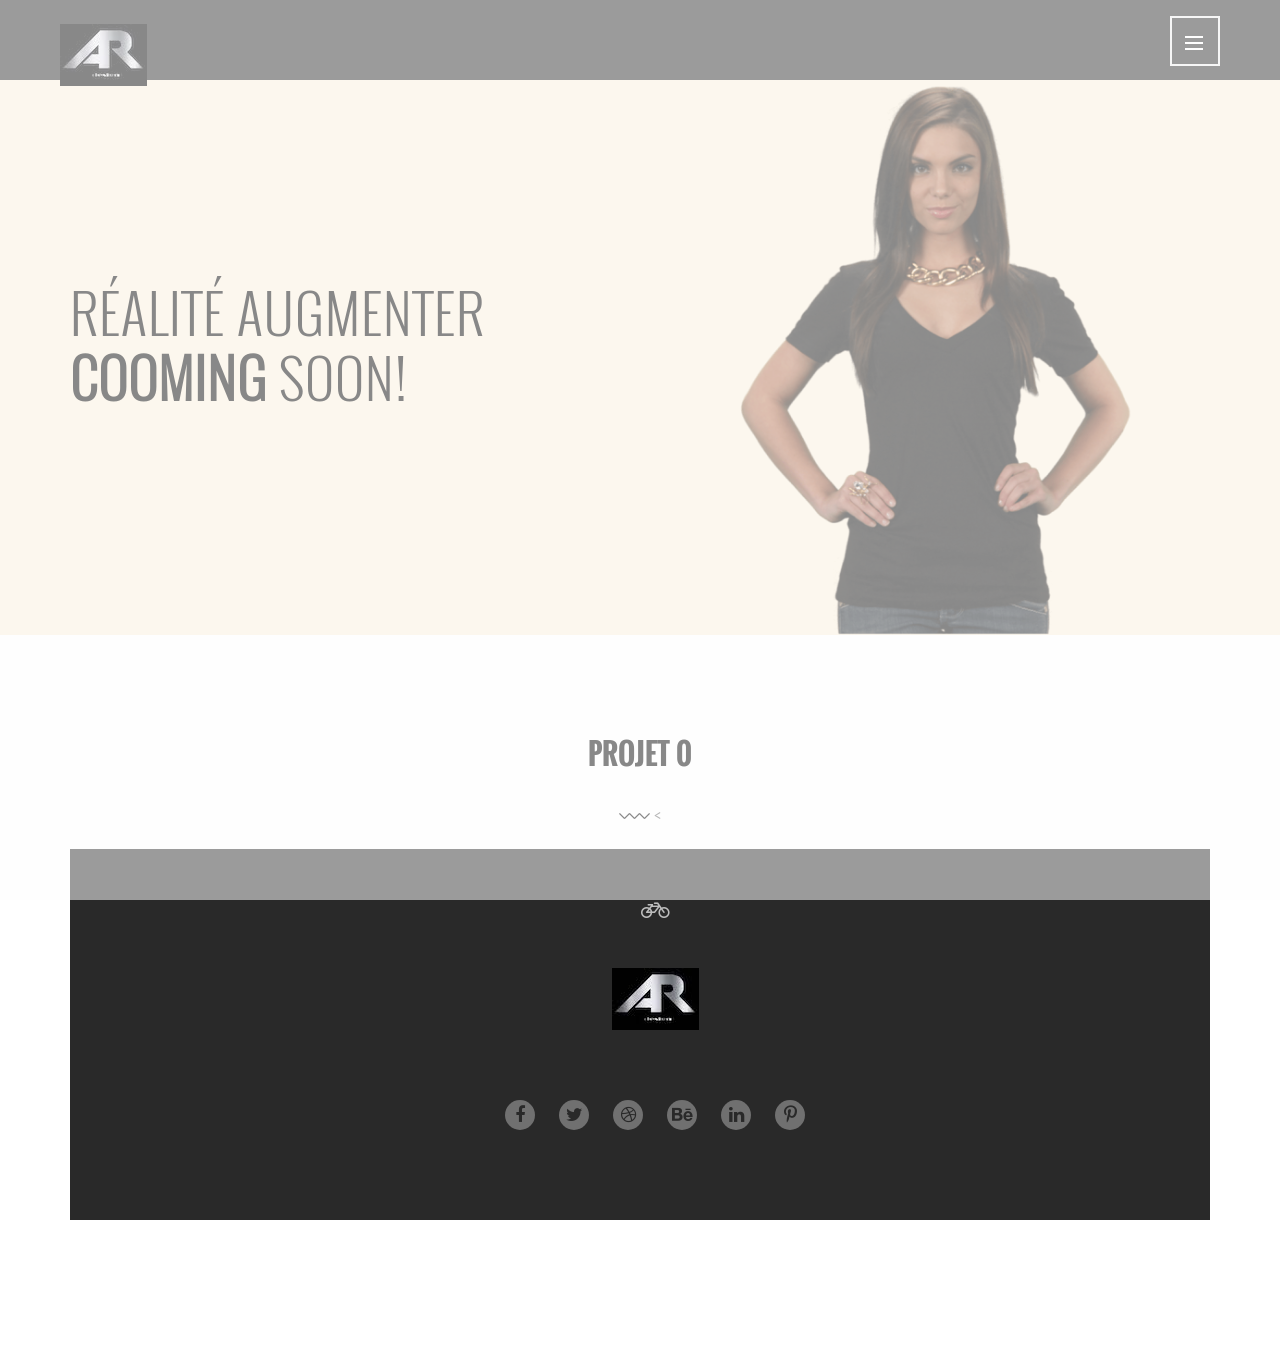
==== src/index 2.html @ 764772cf "ajout ar-js.js" ====
<!doctype html>
<!--[if lt IE 7]>      <html class="no-js lt-ie9 lt-ie8 lt-ie7" lang=""> <![endif]-->
<!--[if IE 7]>         <html class="no-js lt-ie9 lt-ie8" lang=""> <![endif]-->
<!--[if IE 8]>         <html class="no-js lt-ie9" lang=""> <![endif]-->
<!--[if gt IE 8]><!--> <html class="no-js" lang=""> <!--<![endif]-->
    <head>
        <meta charset="utf-8">
        <meta http-equiv="X-UA-Compatible" content="IE=edge,chrome=1">
        <title></title>
        <meta name="description" content="">
        <meta name="viewport" content="width=device-width, initial-scale=1">
        <link rel="apple-touch-icon" href="apple-touch-icon.png">

        <link rel="stylesheet" href="assets/css/bootstrap.min.css">
        <!--        <link rel="stylesheet" href="assets/css/bootstrap-theme.min.css">-->


        <!--For Plugins external css-->
        <link rel="stylesheet" href="assets/css/plugins.css" />
		<link rel="stylesheet" href="assets/css/magnific-popup.css">

        <!--Theme custom css -->
        <link rel="stylesheet" href="assets/css/style.css">

        <!--Theme Responsive css-->
        <link rel="stylesheet" href="assets/css/responsive.css" />

        <script src="assets/js/vendor/modernizr-2.8.3-respond-1.4.2.min.js"></script>
    </head>
    <body>
        <!--[if lt IE 8]>
            <p class="browserupgrade">You are using an <strong>outdated</strong> browser. Please <a href="http://browsehappy.com/">upgrade your browser</a> to improve your experience.</p>
        <![endif]-->
		<div class='preloader'><div class='loaded'>&nbsp;</div></div>
		 <nav id="main-nav">
            <ul>
                <li><a href="#home"><span>Home</span></a></li>
                <li><a href="#about"><span>About</span></a></li>
				 <li><a href="#portfolio"><span>Portfolio</span></a></li>
                <li><a href="#features"><span>Features</span></a></li>
                <li><a href="#team"><span>Our Team</span></a></li>
                <li><a href="#skills"><span>Our Skills</span></a></li>
                <li><a href="#testimonial"><span>Testimonial</span></a></li>
                <li><a href="#news"><span>Our News</span></a></li>
                <li><a href="#contact"><span>Contact Us</span></a></li>


            </ul>
            <a href="#0" class="cd-close-menu">Close<span></span></a>
        </nav>

        <!--Home page style-->
        <header id="home" class="home home-main-content">

			<div class="container">
				<div class="row">

					<div class="div-menu">
						<header class="cd-header">
							<div id="cd-logo">
								<a href="index.html"><img src="assets/images/logo.png" alt="Logo"></a>
							</div>
							<a class="cd-menu-trigger" href="#main-nav"><span></span></a>
						</header>
					</div>

					<div class="home-wrapper">
						<div class="col-sm-6 col-xs-12">
							<div class="home-content">
								<h1>Réalité Augmenter <strong>cooming</strong> soon!</h1>

                <script type="text/javascript">

  ...
</script>
								</div>
							</div>
						</div>

						<div class="col-sm-6 col-xs-12">
							<div class="home-photo">
								<img src="assets/images/new.png" alt="Women" />
							</div>
						</div>

					</div>
				</div>
			</div>

        </header>

        <!-- Sections -->
        <section id="about" class="about sections">
            <div class="container">
                <!-- Example row of columns -->
				<div class="heading-content text-center">
					<h3>Projet 0</h3>
					<img src="assets/images/separator.png" alt="Separator" />
				<

        <!--Footer-->
        <footer id="footer" class="footer">
            <div class="container">
            	<div class="row">
            		<div class="wrapper">
            			<div class="col-sm-6 col-sm-offset-3 col-xs-12">
            				<div class="footer-item text-center">
								<i class="fa fa-bicycle"></i>
								<div class="logo">
									<img src="assets/images/logo.png" alt="Logo" />
								</div>

								<div class="social">
									<a href="#"><i class="fa fa-facebook"></i></a>
									<a href="#"><i class="fa fa-twitter"></i></a>
									<a href="#"><i class="fa fa-dribbble"></i></a>
									<a href="#"><i class="fa fa-behance"></i></a>
									<a href="#"><i class="fa fa-linkedin"></i></a>
									<a href="#"><i class="fa fa-pinterest-p"></i></a>
								</div>

								<div class="copyright">

						       </div>
            		</div>
            	</div>
            </div>
        </footer>


        <script src="assets/js/vendor/jquery-1.11.2.min.js"></script>
        <script src="assets/js/vendor/bootstrap.min.js"></script>

        <script src="assets/js/plugins.js"></script>
        <script src="assets/js/jquery.mixitup.min.js"></script>
		<script src="assets/js/jquery.easypiechart.min.js"></script>
		<script src="assets/js/jquery.magnific-popup.js"></script>
        <script src="assets/js/modernizr.js"></script>

        <script src="assets/js/main.js"></script>
    </body>
</html>
---- src/assets/css/plugins.css ----
/*
Author: XpeedStudio
Author URI: http://themeforest.net/user/XpeedStudio/portfolio
*/


//Animate CSS

@charset "UTF-8";.animated{-webkit-animation-duration:1s;animation-duration:1s;-webkit-animation-fill-mode:both;animation-fill-mode:both}.animated.hinge{-webkit-animation-duration:2s;animation-duration:2s}@-webkit-keyframes bounce{0%,20%,50%,80%,100%{-webkit-transform:translateY(0);transform:translateY(0)}40%{-webkit-transform:translateY(-30px);transform:translateY(-30px)}60%{-webkit-transform:translateY(-15px);transform:translateY(-15px)}}@keyframes bounce{0%,20%,50%,80%,100%{-webkit-transform:translateY(0);-ms-transform:translateY(0);transform:translateY(0)}40%{-webkit-transform:translateY(-30px);-ms-transform:translateY(-30px);transform:translateY(-30px)}60%{-webkit-transform:translateY(-15px);-ms-transform:translateY(-15px);transform:translateY(-15px)}}.bounce{-webkit-animation-name:bounce;animation-name:bounce}@-webkit-keyframes flash{0%,50%,100%{opacity:1}25%,75%{opacity:0}}@keyframes flash{0%,50%,100%{opacity:1}25%,75%{opacity:0}}.flash{-webkit-animation-name:flash;animation-name:flash}@-webkit-keyframes pulse{0%{-webkit-transform:scale(1);transform:scale(1)}50%{-webkit-transform:scale(1.1);transform:scale(1.1)}100%{-webkit-transform:scale(1);transform:scale(1)}}@keyframes pulse{0%{-webkit-transform:scale(1);-ms-transform:scale(1);transform:scale(1)}50%{-webkit-transform:scale(1.1);-ms-transform:scale(1.1);transform:scale(1.1)}100%{-webkit-transform:scale(1);-ms-transform:scale(1);transform:scale(1)}}.pulse{-webkit-animation-name:pulse;animation-name:pulse}@-webkit-keyframes shake{0%,100%{-webkit-transform:translateX(0);transform:translateX(0)}10%,30%,50%,70%,90%{-webkit-transform:translateX(-10px);transform:translateX(-10px)}20%,40%,60%,80%{-webkit-transform:translateX(10px);transform:translateX(10px)}}@keyframes shake{0%,100%{-webkit-transform:translateX(0);-ms-transform:translateX(0);transform:translateX(0)}10%,30%,50%,70%,90%{-webkit-transform:translateX(-10px);-ms-transform:translateX(-10px);transform:translateX(-10px)}20%,40%,60%,80%{-webkit-transform:translateX(10px);-ms-transform:translateX(10px);transform:translateX(10px)}}.shake{-webkit-animation-name:shake;animation-name:shake}@-webkit-keyframes swing{20%{-webkit-transform:rotate(15deg);transform:rotate(15deg)}40%{-webkit-transform:rotate(-10deg);transform:rotate(-10deg)}60%{-webkit-transform:rotate(5deg);transform:rotate(5deg)}80%{-webkit-transform:rotate(-5deg);transform:rotate(-5deg)}100%{-webkit-transform:rotate(0);transform:rotate(0)}}@keyframes swing{20%{-webkit-transform:rotate(15deg);-ms-transform:rotate(15deg);transform:rotate(15deg)}40%{-webkit-transform:rotate(-10deg);-ms-transform:rotate(-10deg);transform:rotate(-10deg)}60%{-webkit-transform:rotate(5deg);-ms-transform:rotate(5deg);transform:rotate(5deg)}80%{-webkit-transform:rotate(-5deg);-ms-transform:rotate(-5deg);transform:rotate(-5deg)}100%{-webkit-transform:rotate(0);-ms-transform:rotate(0);transform:rotate(0)}}.swing{-webkit-transform-origin:top center;-ms-transform-origin:top center;transform-origin:top center;-webkit-animation-name:swing;animation-name:swing}@-webkit-keyframes tada{0%{-webkit-transform:scale(1);transform:scale(1)}10%,20%{-webkit-transform:scale(.9)rotate(-3deg);transform:scale(.9)rotate(-3deg)}30%,50%,70%,90%{-webkit-transform:scale(1.1)rotate(3deg);transform:scale(1.1)rotate(3deg)}40%,60%,80%{-webkit-transform:scale(1.1)rotate(-3deg);transform:scale(1.1)rotate(-3deg)}100%{-webkit-transform:scale(1)rotate(0);transform:scale(1)rotate(0)}}@keyframes tada{0%{-webkit-transform:scale(1);-ms-transform:scale(1);transform:scale(1)}10%,20%{-webkit-transform:scale(.9)rotate(-3deg);-ms-transform:scale(.9)rotate(-3deg);transform:scale(.9)rotate(-3deg)}30%,50%,70%,90%{-webkit-transform:scale(1.1)rotate(3deg);-ms-transform:scale(1.1)rotate(3deg);transform:scale(1.1)rotate(3deg)}40%,60%,80%{-webkit-transform:scale(1.1)rotate(-3deg);-ms-transform:scale(1.1)rotate(-3deg);transform:scale(1.1)rotate(-3deg)}100%{-webkit-transform:scale(1)rotate(0);-ms-transform:scale(1)rotate(0);transform:scale(1)rotate(0)}}.tada{-webkit-animation-name:tada;animation-name:tada}@-webkit-keyframes wobble{0%{-webkit-transform:translateX(0%);transform:translateX(0%)}15%{-webkit-transform:translateX(-25%)rotate(-5deg);transform:translateX(-25%)rotate(-5deg)}30%{-webkit-transform:translateX(20%)rotate(3deg);transform:translateX(20%)rotate(3deg)}45%{-webkit-transform:translateX(-15%)rotate(-3deg);transform:translateX(-15%)rotate(-3deg)}60%{-webkit-transform:translateX(10%)rotate(2deg);transform:translateX(10%)rotate(2deg)}75%{-webkit-transform:translateX(-5%)rotate(-1deg);transform:translateX(-5%)rotate(-1deg)}100%{-webkit-transform:translateX(0%);transform:translateX(0%)}}@keyframes wobble{0%{-webkit-transform:translateX(0%);-ms-transform:translateX(0%);transform:translateX(0%)}15%{-webkit-transform:translateX(-25%)rotate(-5deg);-ms-transform:translateX(-25%)rotate(-5deg);transform:translateX(-25%)rotate(-5deg)}30%{-webkit-transform:translateX(20%)rotate(3deg);-ms-transform:translateX(20%)rotate(3deg);transform:translateX(20%)rotate(3deg)}45%{-webkit-transform:translateX(-15%)rotate(-3deg);-ms-transform:translateX(-15%)rotate(-3deg);transform:translateX(-15%)rotate(-3deg)}60%{-webkit-transform:translateX(10%)rotate(2deg);-ms-transform:translateX(10%)rotate(2deg);transform:translateX(10%)rotate(2deg)}75%{-webkit-transform:translateX(-5%)rotate(-1deg);-ms-transform:translateX(-5%)rotate(-1deg);transform:translateX(-5%)rotate(-1deg)}100%{-webkit-transform:translateX(0%);-ms-transform:translateX(0%);transform:translateX(0%)}}.wobble{-webkit-animation-name:wobble;animation-name:wobble}@-webkit-keyframes bounceIn{0%{opacity:0;-webkit-transform:scale(.3);transform:scale(.3)}50%{opacity:1;-webkit-transform:scale(1.05);transform:scale(1.05)}70%{-webkit-transform:scale(.9);transform:scale(.9)}100%{-webkit-transform:scale(1);transform:scale(1)}}@keyframes bounceIn{0%{opacity:0;-webkit-transform:scale(.3);-ms-transform:scale(.3);transform:scale(.3)}50%{opacity:1;-webkit-transform:scale(1.05);-ms-transform:scale(1.05);transform:scale(1.05)}70%{-webkit-transform:scale(.9);-ms-transform:scale(.9);transform:scale(.9)}100%{-webkit-transform:scale(1);-ms-transform:scale(1);transform:scale(1)}}.bounceIn{-webkit-animation-name:bounceIn;animation-name:bounceIn}@-webkit-keyframes bounceInDown{0%{opacity:0;-webkit-transform:translateY(-2000px);transform:translateY(-2000px)}60%{opacity:1;-webkit-transform:translateY(30px);transform:translateY(30px)}80%{-webkit-transform:translateY(-10px);transform:translateY(-10px)}100%{-webkit-transform:translateY(0);transform:translateY(0)}}@keyframes bounceInDown{0%{opacity:0;-webkit-transform:translateY(-2000px);-ms-transform:translateY(-2000px);transform:translateY(-2000px)}60%{opacity:1;-webkit-transform:translateY(30px);-ms-transform:translateY(30px);transform:translateY(30px)}80%{-webkit-transform:translateY(-10px);-ms-transform:translateY(-10px);transform:translateY(-10px)}100%{-webkit-transform:translateY(0);-ms-transform:translateY(0);transform:translateY(0)}}.bounceInDown{-webkit-animation-name:bounceInDown;animation-name:bounceInDown}@-webkit-keyframes bounceInLeft{0%{opacity:0;-webkit-transform:translateX(-2000px);transform:translateX(-2000px)}60%{opacity:1;-webkit-transform:translateX(30px);transform:translateX(30px)}80%{-webkit-transform:translateX(-10px);transform:translateX(-10px)}100%{-webkit-transform:translateX(0);transform:translateX(0)}}@keyframes bounceInLeft{0%{opacity:0;-webkit-transform:translateX(-2000px);-ms-transform:translateX(-2000px);transform:translateX(-2000px)}60%{opacity:1;-webkit-transform:translateX(30px);-ms-transform:translateX(30px);transform:translateX(30px)}80%{-webkit-transform:translateX(-10px);-ms-transform:translateX(-10px);transform:translateX(-10px)}100%{-webkit-transform:translateX(0);-ms-transform:translateX(0);transform:translateX(0)}}.bounceInLeft{-webkit-animation-name:bounceInLeft;animation-name:bounceInLeft}@-webkit-keyframes bounceInRight{0%{opacity:0;-webkit-transform:translateX(2000px);transform:translateX(2000px)}60%{opacity:1;-webkit-transform:translateX(-30px);transform:translateX(-30px)}80%{-webkit-transform:translateX(10px);transform:translateX(10px)}100%{-webkit-transform:translateX(0);transform:translateX(0)}}@keyframes bounceInRight{0%{opacity:0;-webkit-transform:translateX(2000px);-ms-transform:translateX(2000px);transform:translateX(2000px)}60%{opacity:1;-webkit-transform:translateX(-30px);-ms-transform:translateX(-30px);transform:translateX(-30px)}80%{-webkit-transform:translateX(10px);-ms-transform:translateX(10px);transform:translateX(10px)}100%{-webkit-transform:translateX(0);-ms-transform:translateX(0);transform:translateX(0)}}.bounceInRight{-webkit-animation-name:bounceInRight;animation-name:bounceInRight}@-webkit-keyframes bounceInUp{0%{opacity:0;-webkit-transform:translateY(2000px);transform:translateY(2000px)}60%{opacity:1;-webkit-transform:translateY(-30px);transform:translateY(-30px)}80%{-webkit-transform:translateY(10px);transform:translateY(10px)}100%{-webkit-transform:translateY(0);transform:translateY(0)}}@keyframes bounceInUp{0%{opacity:0;-webkit-transform:translateY(2000px);-ms-transform:translateY(2000px);transform:translateY(2000px)}60%{opacity:1;-webkit-transform:translateY(-30px);-ms-transform:translateY(-30px);transform:translateY(-30px)}80%{-webkit-transform:translateY(10px);-ms-transform:translateY(10px);transform:translateY(10px)}100%{-webkit-transform:translateY(0);-ms-transform:translateY(0);transform:translateY(0)}}.bounceInUp{-webkit-animation-name:bounceInUp;animation-name:bounceInUp}@-webkit-keyframes bounceOut{0%{-webkit-transform:scale(1);transform:scale(1)}25%{-webkit-transform:scale(.95);transform:scale(.95)}50%{opacity:1;-webkit-transform:scale(1.1);transform:scale(1.1)}100%{opacity:0;-webkit-transform:scale(.3);transform:scale(.3)}}@keyframes bounceOut{0%{-webkit-transform:scale(1);-ms-transform:scale(1);transform:scale(1)}25%{-webkit-transform:scale(.95);-ms-transform:scale(.95);transform:scale(.95)}50%{opacity:1;-webkit-transform:scale(1.1);-ms-transform:scale(1.1);transform:scale(1.1)}100%{opacity:0;-webkit-transform:scale(.3);-ms-transform:scale(.3);transform:scale(.3)}}.bounceOut{-webkit-animation-name:bounceOut;animation-name:bounceOut}@-webkit-keyframes bounceOutDown{0%{-webkit-transform:translateY(0);transform:translateY(0)}20%{opacity:1;-webkit-transform:translateY(-20px);transform:translateY(-20px)}100%{opacity:0;-webkit-transform:translateY(2000px);transform:translateY(2000px)}}@keyframes bounceOutDown{0%{-webkit-transform:translateY(0);-ms-transform:translateY(0);transform:translateY(0)}20%{opacity:1;-webkit-transform:translateY(-20px);-ms-transform:translateY(-20px);transform:translateY(-20px)}100%{opacity:0;-webkit-transform:translateY(2000px);-ms-transform:translateY(2000px);transform:translateY(2000px)}}.bounceOutDown{-webkit-animation-name:bounceOutDown;animation-name:bounceOutDown}@-webkit-keyframes bounceOutLeft{0%{-webkit-transform:translateX(0);transform:translateX(0)}20%{opacity:1;-webkit-transform:translateX(20px);transform:translateX(20px)}100%{opacity:0;-webkit-transform:translateX(-2000px);transform:translateX(-2000px)}}@keyframes bounceOutLeft{0%{-webkit-transform:translateX(0);-ms-transform:translateX(0);transform:translateX(0)}20%{opacity:1;-webkit-transform:translateX(20px);-ms-transform:translateX(20px);transform:translateX(20px)}100%{opacity:0;-webkit-transform:translateX(-2000px);-ms-transform:translateX(-2000px);transform:translateX(-2000px)}}.bounceOutLeft{-webkit-animation-name:bounceOutLeft;animation-name:bounceOutLeft}@-webkit-keyframes bounceOutRight{0%{-webkit-transform:translateX(0);transform:translateX(0)}20%{opacity:1;-webkit-transform:translateX(-20px);transform:translateX(-20px)}100%{opacity:0;-webkit-transform:translateX(2000px);transform:translateX(2000px)}}@keyframes bounceOutRight{0%{-webkit-transform:translateX(0);-ms-transform:translateX(0);transform:translateX(0)}20%{opacity:1;-webkit-transform:translateX(-20px);-ms-transform:translateX(-20px);transform:translateX(-20px)}100%{opacity:0;-webkit-transform:translateX(2000px);-ms-transform:translateX(2000px);transform:translateX(2000px)}}.bounceOutRight{-webkit-animation-name:bounceOutRight;animation-name:bounceOutRight}@-webkit-keyframes bounceOutUp{0%{-webkit-transform:translateY(0);transform:translateY(0)}20%{opacity:1;-webkit-transform:translateY(20px);transform:translateY(20px)}100%{opacity:0;-webkit-transform:translateY(-2000px);transform:translateY(-2000px)}}@keyframes bounceOutUp{0%{-webkit-transform:translateY(0);-ms-transform:translateY(0);transform:translateY(0)}20%{opacity:1;-webkit-transform:translateY(20px);-ms-transform:translateY(20px);transform:translateY(20px)}100%{opacity:0;-webkit-transform:translateY(-2000px);-ms-transform:translateY(-2000px);transform:translateY(-2000px)}}.bounceOutUp{-webkit-animation-name:bounceOutUp;animation-name:bounceOutUp}@-webkit-keyframes fadeIn{0%{opacity:0}100%{opacity:1}}@keyframes fadeIn{0%{opacity:0}100%{opacity:1}}.fadeIn{-webkit-animation-name:fadeIn;animation-name:fadeIn}@-webkit-keyframes fadeInDown{0%{opacity:0;-webkit-transform:translateY(-20px);transform:translateY(-20px)}100%{opacity:1;-webkit-transform:translateY(0);transform:translateY(0)}}@keyframes fadeInDown{0%{opacity:0;-webkit-transform:translateY(-20px);-ms-transform:translateY(-20px);transform:translateY(-20px)}100%{opacity:1;-webkit-transform:translateY(0);-ms-transform:translateY(0);transform:translateY(0)}}.fadeInDown{-webkit-animation-name:fadeInDown;animation-name:fadeInDown}@-webkit-keyframes fadeInDownBig{0%{opacity:0;-webkit-transform:translateY(-2000px);transform:translateY(-2000px)}100%{opacity:1;-webkit-transform:translateY(0);transform:translateY(0)}}@keyframes fadeInDownBig{0%{opacity:0;-webkit-transform:translateY(-2000px);-ms-transform:translateY(-2000px);transform:translateY(-2000px)}100%{opacity:1;-webkit-transform:translateY(0);-ms-transform:translateY(0);transform:translateY(0)}}.fadeInDownBig{-webkit-animation-name:fadeInDownBig;animation-name:fadeInDownBig}@-webkit-keyframes fadeInLeft{0%{opacity:0;-webkit-transform:translateX(-20px);transform:translateX(-20px)}100%{opacity:1;-webkit-transform:translateX(0);transform:translateX(0)}}@keyframes fadeInLeft{0%{opacity:0;-webkit-transform:translateX(-20px);-ms-transform:translateX(-20px);transform:translateX(-20px)}100%{opacity:1;-webkit-transform:translateX(0);-ms-transform:translateX(0);transform:translateX(0)}}.fadeInLeft{-webkit-animation-name:fadeInLeft;animation-name:fadeInLeft}@-webkit-keyframes fadeInLeftBig{0%{opacity:0;-webkit-transform:translateX(-2000px);transform:translateX(-2000px)}100%{opacity:1;-webkit-transform:translateX(0);transform:translateX(0)}}@keyframes fadeInLeftBig{0%{opacity:0;-webkit-transform:translateX(-2000px);-ms-transform:translateX(-2000px);transform:translateX(-2000px)}100%{opacity:1;-webkit-transform:translateX(0);-ms-transform:translateX(0);transform:translateX(0)}}.fadeInLeftBig{-webkit-animation-name:fadeInLeftBig;animation-name:fadeInLeftBig}@-webkit-keyframes fadeInRight{0%{opacity:0;-webkit-transform:translateX(20px);transform:translateX(20px)}100%{opacity:1;-webkit-transform:translateX(0);transform:translateX(0)}}@keyframes fadeInRight{0%{opacity:0;-webkit-transform:translateX(20px);-ms-transform:translateX(20px);transform:translateX(20px)}100%{opacity:1;-webkit-transform:translateX(0);-ms-transform:translateX(0);transform:translateX(0)}}.fadeInRight{-webkit-animation-name:fadeInRight;animation-name:fadeInRight}@-webkit-keyframes fadeInRightBig{0%{opacity:0;-webkit-transform:translateX(2000px);transform:translateX(2000px)}100%{opacity:1;-webkit-transform:translateX(0);transform:translateX(0)}}@keyframes fadeInRightBig{0%{opacity:0;-webkit-transform:translateX(2000px);-ms-transform:translateX(2000px);transform:translateX(2000px)}100%{opacity:1;-webkit-transform:translateX(0);-ms-transform:translateX(0);transform:translateX(0)}}.fadeInRightBig{-webkit-animation-name:fadeInRightBig;animation-name:fadeInRightBig}@-webkit-keyframes fadeInUp{0%{opacity:0;-webkit-transform:translateY(20px);transform:translateY(20px)}100%{opacity:1;-webkit-transform:translateY(0);transform:translateY(0)}}@keyframes fadeInUp{0%{opacity:0;-webkit-transform:translateY(20px);-ms-transform:translateY(20px);transform:translateY(20px)}100%{opacity:1;-webkit-transform:translateY(0);-ms-transform:translateY(0);transform:translateY(0)}}.fadeInUp{-webkit-animation-name:fadeInUp;animation-name:fadeInUp}@-webkit-keyframes fadeInUpBig{0%{opacity:0;-webkit-transform:translateY(2000px);transform:translateY(2000px)}100%{opacity:1;-webkit-transform:translateY(0);transform:translateY(0)}}@keyframes fadeInUpBig{0%{opacity:0;-webkit-transform:translateY(2000px);-ms-transform:translateY(2000px);transform:translateY(2000px)}100%{opacity:1;-webkit-transform:translateY(0);-ms-transform:translateY(0);transform:translateY(0)}}.fadeInUpBig{-webkit-animation-name:fadeInUpBig;animation-name:fadeInUpBig}@-webkit-keyframes fadeOut{0%{opacity:1}100%{opacity:0}}@keyframes fadeOut{0%{opacity:1}100%{opacity:0}}.fadeOut{-webkit-animation-name:fadeOut;animation-name:fadeOut}@-webkit-keyframes fadeOutDown{0%{opacity:1;-webkit-transform:translateY(0);transform:translateY(0)}100%{opacity:0;-webkit-transform:translateY(20px);transform:translateY(20px)}}@keyframes fadeOutDown{0%{opacity:1;-webkit-transform:translateY(0);-ms-transform:translateY(0);transform:translateY(0)}100%{opacity:0;-webkit-transform:translateY(20px);-ms-transform:translateY(20px);transform:translateY(20px)}}.fadeOutDown{-webkit-animation-name:fadeOutDown;animation-name:fadeOutDown}@-webkit-keyframes fadeOutDownBig{0%{opacity:1;-webkit-transform:translateY(0);transform:translateY(0)}100%{opacity:0;-webkit-transform:translateY(2000px);transform:translateY(2000px)}}@keyframes fadeOutDownBig{0%{opacity:1;-webkit-transform:translateY(0);-ms-transform:translateY(0);transform:translateY(0)}100%{opacity:0;-webkit-transform:translateY(2000px);-ms-transform:translateY(2000px);transform:translateY(2000px)}}.fadeOutDownBig{-webkit-animation-name:fadeOutDownBig;animation-name:fadeOutDownBig}@-webkit-keyframes fadeOutLeft{0%{opacity:1;-webkit-transform:translateX(0);transform:translateX(0)}100%{opacity:0;-webkit-transform:translateX(-20px);transform:translateX(-20px)}}@keyframes fadeOutLeft{0%{opacity:1;-webkit-transform:translateX(0);-ms-transform:translateX(0);transform:translateX(0)}100%{opacity:0;-webkit-transform:translateX(-20px);-ms-transform:translateX(-20px);transform:translateX(-20px)}}.fadeOutLeft{-webkit-animation-name:fadeOutLeft;animation-name:fadeOutLeft}@-webkit-keyframes fadeOutLeftBig{0%{opacity:1;-webkit-transform:translateX(0);transform:translateX(0)}100%{opacity:0;-webkit-transform:translateX(-2000px);transform:translateX(-2000px)}}@keyframes fadeOutLeftBig{0%{opacity:1;-webkit-transform:translateX(0);-ms-transform:translateX(0);transform:translateX(0)}100%{opacity:0;-webkit-transform:translateX(-2000px);-ms-transform:translateX(-2000px);transform:translateX(-2000px)}}.fadeOutLeftBig{-webkit-animation-name:fadeOutLeftBig;animation-name:fadeOutLeftBig}@-webkit-keyframes fadeOutRight{0%{opacity:1;-webkit-transform:translateX(0);transform:translateX(0)}100%{opacity:0;-webkit-transform:translateX(20px);transform:translateX(20px)}}@keyframes fadeOutRight{0%{opacity:1;-webkit-transform:translateX(0);-ms-transform:translateX(0);transform:translateX(0)}100%{opacity:0;-webkit-transform:translateX(20px);-ms-transform:translateX(20px);transform:translateX(20px)}}.fadeOutRight{-webkit-animation-name:fadeOutRight;animation-name:fadeOutRight}@-webkit-keyframes fadeOutRightBig{0%{opacity:1;-webkit-transform:translateX(0);transform:translateX(0)}100%{opacity:0;-webkit-transform:translateX(2000px);transform:translateX(2000px)}}@keyframes fadeOutRightBig{0%{opacity:1;-webkit-transform:translateX(0);-ms-transform:translateX(0);transform:translateX(0)}100%{opacity:0;-webkit-transform:translateX(2000px);-ms-transform:translateX(2000px);transform:translateX(2000px)}}.fadeOutRightBig{-webkit-animation-name:fadeOutRightBig;animation-name:fadeOutRightBig}@-webkit-keyframes fadeOutUp{0%{opacity:1;-webkit-transform:translateY(0);transform:translateY(0)}100%{opacity:0;-webkit-transform:translateY(-20px);transform:translateY(-20px)}}@keyframes fadeOutUp{0%{opacity:1;-webkit-transform:translateY(0);-ms-transform:translateY(0);transform:translateY(0)}100%{opacity:0;-webkit-transform:translateY(-20px);-ms-transform:translateY(-20px);transform:translateY(-20px)}}.fadeOutUp{-webkit-animation-name:fadeOutUp;animation-name:fadeOutUp}@-webkit-keyframes fadeOutUpBig{0%{opacity:1;-webkit-transform:translateY(0);transform:translateY(0)}100%{opacity:0;-webkit-transform:translateY(-2000px);transform:translateY(-2000px)}}@keyframes fadeOutUpBig{0%{opacity:1;-webkit-transform:translateY(0);-ms-transform:translateY(0);transform:translateY(0)}100%{opacity:0;-webkit-transform:translateY(-2000px);-ms-transform:translateY(-2000px);transform:translateY(-2000px)}}.fadeOutUpBig{-webkit-animation-name:fadeOutUpBig;animation-name:fadeOutUpBig}@-webkit-keyframes flip{0%{-webkit-transform:perspective(400px)translateZ(0)rotateY(0)scale(1);transform:perspective(400px)translateZ(0)rotateY(0)scale(1)}0%,40%{-webkit-animation-timing-function:ease-out;animation-timing-function:ease-out}40%{-webkit-transform:perspective(400px)translateZ(150px)rotateY(170deg)scale(1);transform:perspective(400px)translateZ(150px)rotateY(170deg)scale(1)}50%{-webkit-transform:perspective(400px)translateZ(150px)rotateY(190deg)scale(1);transform:perspective(400px)translateZ(150px)rotateY(190deg)scale(1);-webkit-animation-timing-function:ease-in;animation-timing-function:ease-in}80%{-webkit-transform:perspective(400px)translateZ(0)rotateY(360deg)scale(.95);transform:perspective(400px)translateZ(0)rotateY(360deg)scale(.95)}80%,100%{-webkit-animation-timing-function:ease-in;animation-timing-function:ease-in}100%{-webkit-transform:perspective(400px)translateZ(0)rotateY(360deg)scale(1);transform:perspective(400px)translateZ(0)rotateY(360deg)scale(1)}}@keyframes flip{0%{-webkit-transform:perspective(400px)translateZ(0)rotateY(0)scale(1);-ms-transform:perspective(400px)translateZ(0)rotateY(0)scale(1);transform:perspective(400px)translateZ(0)rotateY(0)scale(1)}0%,40%{-webkit-animation-timing-function:ease-out;animation-timing-function:ease-out}40%{-webkit-transform:perspective(400px)translateZ(150px)rotateY(170deg)scale(1);-ms-transform:perspective(400px)translateZ(150px)rotateY(170deg)scale(1);transform:perspective(400px)translateZ(150px)rotateY(170deg)scale(1)}50%{-webkit-transform:perspective(400px)translateZ(150px)rotateY(190deg)scale(1);-ms-transform:perspective(400px)translateZ(150px)rotateY(190deg)scale(1);transform:perspective(400px)translateZ(150px)rotateY(190deg)scale(1);-webkit-animation-timing-function:ease-in;animation-timing-function:ease-in}80%{-webkit-transform:perspective(400px)translateZ(0)rotateY(360deg)scale(.95);-ms-transform:perspective(400px)translateZ(0)rotateY(360deg)scale(.95);transform:perspective(400px)translateZ(0)rotateY(360deg)scale(.95)}80%,100%{-webkit-animation-timing-function:ease-in;animation-timing-function:ease-in}100%{-webkit-transform:perspective(400px)translateZ(0)rotateY(360deg)scale(1);-ms-transform:perspective(400px)translateZ(0)rotateY(360deg)scale(1);transform:perspective(400px)translateZ(0)rotateY(360deg)scale(1)}}.animated.flip{-webkit-backface-visibility:visible;-ms-backface-visibility:visible;backface-visibility:visible;-webkit-animation-name:flip;animation-name:flip}@-webkit-keyframes flipInX{0%{-webkit-transform:perspective(400px)rotateX(90deg);transform:perspective(400px)rotateX(90deg);opacity:0}40%{-webkit-transform:perspective(400px)rotateX(-10deg);transform:perspective(400px)rotateX(-10deg)}70%{-webkit-transform:perspective(400px)rotateX(10deg);transform:perspective(400px)rotateX(10deg)}100%{-webkit-transform:perspective(400px)rotateX(0);transform:perspective(400px)rotateX(0);opacity:1}}@keyframes flipInX{0%{-webkit-transform:perspective(400px)rotateX(90deg);-ms-transform:perspective(400px)rotateX(90deg);transform:perspective(400px)rotateX(90deg);opacity:0}40%{-webkit-transform:perspective(400px)rotateX(-10deg);-ms-transform:perspective(400px)rotateX(-10deg);transform:perspective(400px)rotateX(-10deg)}70%{-webkit-transform:perspective(400px)rotateX(10deg);-ms-transform:perspective(400px)rotateX(10deg);transform:perspective(400px)rotateX(10deg)}100%{-webkit-transform:perspective(400px)rotateX(0);-ms-transform:perspective(400px)rotateX(0);transform:perspective(400px)rotateX(0);opacity:1}}.flipInX{-webkit-backface-visibility:visible!important;-ms-backface-visibility:visible!important;backface-visibility:visible!important;-webkit-animation-name:flipInX;animation-name:flipInX}@-webkit-keyframes flipInY{0%{-webkit-transform:perspective(400px)rotateY(90deg);transform:perspective(400px)rotateY(90deg);opacity:0}40%{-webkit-transform:perspective(400px)rotateY(-10deg);transform:perspective(400px)rotateY(-10deg)}70%{-webkit-transform:perspective(400px)rotateY(10deg);transform:perspective(400px)rotateY(10deg)}100%{-webkit-transform:perspective(400px)rotateY(0);transform:perspective(400px)rotateY(0);opacity:1}}@keyframes flipInY{0%{-webkit-transform:perspective(400px)rotateY(90deg);-ms-transform:perspective(400px)rotateY(90deg);transform:perspective(400px)rotateY(90deg);opacity:0}40%{-webkit-transform:perspective(400px)rotateY(-10deg);-ms-transform:perspective(400px)rotateY(-10deg);transform:perspective(400px)rotateY(-10deg)}70%{-webkit-transform:perspective(400px)rotateY(10deg);-ms-transform:perspective(400px)rotateY(10deg);transform:perspective(400px)rotateY(10deg)}100%{-webkit-transform:perspective(400px)rotateY(0);-ms-transform:perspective(400px)rotateY(0);transform:perspective(400px)rotateY(0);opacity:1}}.flipInY{-webkit-backface-visibility:visible!important;-ms-backface-visibility:visible!important;backface-visibility:visible!important;-webkit-animation-name:flipInY;animation-name:flipInY}@-webkit-keyframes flipOutX{0%{-webkit-transform:perspective(400px)rotateX(0);transform:perspective(400px)rotateX(0);opacity:1}100%{-webkit-transform:perspective(400px)rotateX(90deg);transform:perspective(400px)rotateX(90deg);opacity:0}}@keyframes flipOutX{0%{-webkit-transform:perspective(400px)rotateX(0);-ms-transform:perspective(400px)rotateX(0);transform:perspective(400px)rotateX(0);opacity:1}100%{-webkit-transform:perspective(400px)rotateX(90deg);-ms-transform:perspective(400px)rotateX(90deg);transform:perspective(400px)rotateX(90deg);opacity:0}}.flipOutX{-webkit-animation-name:flipOutX;animation-name:flipOutX;-webkit-backface-visibility:visible!important;-ms-backface-visibility:visible!important;backface-visibility:visible!important}@-webkit-keyframes flipOutY{0%{-webkit-transform:perspective(400px)rotateY(0);transform:perspective(400px)rotateY(0);opacity:1}100%{-webkit-transform:perspective(400px)rotateY(90deg);transform:perspective(400px)rotateY(90deg);opacity:0}}@keyframes flipOutY{0%{-webkit-transform:perspective(400px)rotateY(0);-ms-transform:perspective(400px)rotateY(0);transform:perspective(400px)rotateY(0);opacity:1}100%{-webkit-transform:perspective(400px)rotateY(90deg);-ms-transform:perspective(400px)rotateY(90deg);transform:perspective(400px)rotateY(90deg);opacity:0}}.flipOutY{-webkit-backface-visibility:visible!important;-ms-backface-visibility:visible!important;backface-visibility:visible!important;-webkit-animation-name:flipOutY;animation-name:flipOutY}@-webkit-keyframes lightSpeedIn{0%{-webkit-transform:translateX(100%)skewX(-30deg);transform:translateX(100%)skewX(-30deg);opacity:0}60%{-webkit-transform:translateX(-20%)skewX(30deg);transform:translateX(-20%)skewX(30deg);opacity:1}80%{-webkit-transform:translateX(0%)skewX(-15deg);transform:translateX(0%)skewX(-15deg);opacity:1}100%{-webkit-transform:translateX(0%)skewX(0);transform:translateX(0%)skewX(0);opacity:1}}@keyframes lightSpeedIn{0%{-webkit-transform:translateX(100%)skewX(-30deg);-ms-transform:translateX(100%)skewX(-30deg);transform:translateX(100%)skewX(-30deg);opacity:0}60%{-webkit-transform:translateX(-20%)skewX(30deg);-ms-transform:translateX(-20%)skewX(30deg);transform:translateX(-20%)skewX(30deg);opacity:1}80%{-webkit-transform:translateX(0%)skewX(-15deg);-ms-transform:translateX(0%)skewX(-15deg);transform:translateX(0%)skewX(-15deg);opacity:1}100%{-webkit-transform:translateX(0%)skewX(0);-ms-transform:translateX(0%)skewX(0);transform:translateX(0%)skewX(0);opacity:1}}.lightSpeedIn{-webkit-animation-name:lightSpeedIn;animation-name:lightSpeedIn;-webkit-animation-timing-function:ease-out;animation-timing-function:ease-out}@-webkit-keyframes lightSpeedOut{0%{-webkit-transform:translateX(0%)skewX(0);transform:translateX(0%)skewX(0);opacity:1}100%{-webkit-transform:translateX(100%)skewX(-30deg);transform:translateX(100%)skewX(-30deg);opacity:0}}@keyframes lightSpeedOut{0%{-webkit-transform:translateX(0%)skewX(0);-ms-transform:translateX(0%)skewX(0);transform:translateX(0%)skewX(0);opacity:1}100%{-webkit-transform:translateX(100%)skewX(-30deg);-ms-transform:translateX(100%)skewX(-30deg);transform:translateX(100%)skewX(-30deg);opacity:0}}.lightSpeedOut{-webkit-animation-name:lightSpeedOut;animation-name:lightSpeedOut;-webkit-animation-timing-function:ease-in;animation-timing-function:ease-in}@-webkit-keyframes rotateIn{0%{-webkit-transform:rotate(-200deg);transform:rotate(-200deg);opacity:0}0%,100%{-webkit-transform-origin:center center;transform-origin:center center}100%{-webkit-transform:rotate(0);transform:rotate(0);opacity:1}}@keyframes rotateIn{0%{-webkit-transform:rotate(-200deg);-ms-transform:rotate(-200deg);transform:rotate(-200deg);opacity:0}0%,100%{-webkit-transform-origin:center center;-ms-transform-origin:center center;transform-origin:center center}100%{-webkit-transform:rotate(0);-ms-transform:rotate(0);transform:rotate(0);opacity:1}}.rotateIn{-webkit-animation-name:rotateIn;animation-name:rotateIn}@-webkit-keyframes rotateInDownLeft{0%{-webkit-transform:rotate(-90deg);transform:rotate(-90deg);opacity:0}0%,100%{-webkit-transform-origin:left bottom;transform-origin:left bottom}100%{-webkit-transform:rotate(0);transform:rotate(0);opacity:1}}@keyframes rotateInDownLeft{0%{-webkit-transform:rotate(-90deg);-ms-transform:rotate(-90deg);transform:rotate(-90deg);opacity:0}0%,100%{-webkit-transform-origin:left bottom;-ms-transform-origin:left bottom;transform-origin:left bottom}100%{-webkit-transform:rotate(0);-ms-transform:rotate(0);transform:rotate(0);opacity:1}}.rotateInDownLeft{-webkit-animation-name:rotateInDownLeft;animation-name:rotateInDownLeft}@-webkit-keyframes rotateInDownRight{0%{-webkit-transform:rotate(90deg);transform:rotate(90deg);opacity:0}0%,100%{-webkit-transform-origin:right bottom;transform-origin:right bottom}100%{-webkit-transform:rotate(0);transform:rotate(0);opacity:1}}@keyframes rotateInDownRight{0%{-webkit-transform:rotate(90deg);-ms-transform:rotate(90deg);transform:rotate(90deg);opacity:0}0%,100%{-webkit-transform-origin:right bottom;-ms-transform-origin:right bottom;transform-origin:right bottom}100%{-webkit-transform:rotate(0);-ms-transform:rotate(0);transform:rotate(0);opacity:1}}.rotateInDownRight{-webkit-animation-name:rotateInDownRight;animation-name:rotateInDownRight}@-webkit-keyframes rotateInUpLeft{0%{-webkit-transform:rotate(90deg);transform:rotate(90deg);opacity:0}0%,100%{-webkit-transform-origin:left bottom;transform-origin:left bottom}100%{-webkit-transform:rotate(0);transform:rotate(0);opacity:1}}@keyframes rotateInUpLeft{0%{-webkit-transform:rotate(90deg);-ms-transform:rotate(90deg);transform:rotate(90deg);opacity:0}0%,100%{-webkit-transform-origin:left bottom;-ms-transform-origin:left bottom;transform-origin:left bottom}100%{-webkit-transform:rotate(0);-ms-transform:rotate(0);transform:rotate(0);opacity:1}}.rotateInUpLeft{-webkit-animation-name:rotateInUpLeft;animation-name:rotateInUpLeft}@-webkit-keyframes rotateInUpRight{0%{-webkit-transform:rotate(-90deg);transform:rotate(-90deg);opacity:0}0%,100%{-webkit-transform-origin:right bottom;transform-origin:right bottom}100%{-webkit-transform:rotate(0);transform:rotate(0);opacity:1}}@keyframes rotateInUpRight{0%{-webkit-transform:rotate(-90deg);-ms-transform:rotate(-90deg);transform:rotate(-90deg);opacity:0}0%,100%{-webkit-transform-origin:right bottom;-ms-transform-origin:right bottom;transform-origin:right bottom}100%{-webkit-transform:rotate(0);-ms-transform:rotate(0);transform:rotate(0);opacity:1}}.rotateInUpRight{-webkit-animation-name:rotateInUpRight;animation-name:rotateInUpRight}@-webkit-keyframes rotateOut{0%{-webkit-transform:rotate(0);transform:rotate(0);opacity:1}0%,100%{-webkit-transform-origin:center center;transform-origin:center center}100%{-webkit-transform:rotate(200deg);transform:rotate(200deg);opacity:0}}@keyframes rotateOut{0%{-webkit-transform:rotate(0);-ms-transform:rotate(0);transform:rotate(0);opacity:1}0%,100%{-webkit-transform-origin:center center;-ms-transform-origin:center center;transform-origin:center center}100%{-webkit-transform:rotate(200deg);-ms-transform:rotate(200deg);transform:rotate(200deg);opacity:0}}.rotateOut{-webkit-animation-name:rotateOut;animation-name:rotateOut}@-webkit-keyframes rotateOutDownLeft{0%{-webkit-transform:rotate(0);transform:rotate(0);opacity:1}0%,100%{-webkit-transform-origin:left bottom;transform-origin:left bottom}100%{-webkit-transform:rotate(90deg);transform:rotate(90deg);opacity:0}}@keyframes rotateOutDownLeft{0%{-webkit-transform:rotate(0);-ms-transform:rotate(0);transform:rotate(0);opacity:1}0%,100%{-webkit-transform-origin:left bottom;-ms-transform-origin:left bottom;transform-origin:left bottom}100%{-webkit-transform:rotate(90deg);-ms-transform:rotate(90deg);transform:rotate(90deg);opacity:0}}.rotateOutDownLeft{-webkit-animation-name:rotateOutDownLeft;animation-name:rotateOutDownLeft}@-webkit-keyframes rotateOutDownRight{0%{-webkit-transform:rotate(0);transform:rotate(0);opacity:1}0%,100%{-webkit-transform-origin:right bottom;transform-origin:right bottom}100%{-webkit-transform:rotate(-90deg);transform:rotate(-90deg);opacity:0}}@keyframes rotateOutDownRight{0%{-webkit-transform:rotate(0);-ms-transform:rotate(0);transform:rotate(0);opacity:1}0%,100%{-webkit-transform-origin:right bottom;-ms-transform-origin:right bottom;transform-origin:right bottom}100%{-webkit-transform:rotate(-90deg);-ms-transform:rotate(-90deg);transform:rotate(-90deg);opacity:0}}.rotateOutDownRight{-webkit-animation-name:rotateOutDownRight;animation-name:rotateOutDownRight}@-webkit-keyframes rotateOutUpLeft{0%{-webkit-transform:rotate(0);transform:rotate(0);opacity:1}0%,100%{-webkit-transform-origin:left bottom;transform-origin:left bottom}100%{-webkit-transform:rotate(-90deg);transform:rotate(-90deg);opacity:0}}@keyframes rotateOutUpLeft{0%{-webkit-transform:rotate(0);-ms-transform:rotate(0);transform:rotate(0);opacity:1}0%,100%{-webkit-transform-origin:left bottom;-ms-transform-origin:left bottom;transform-origin:left bottom}100%{-webkit-transform:rotate(-90deg);-ms-transform:rotate(-90deg);transform:rotate(-90deg);opacity:0}}.rotateOutUpLeft{-webkit-animation-name:rotateOutUpLeft;animation-name:rotateOutUpLeft}@-webkit-keyframes rotateOutUpRight{0%{-webkit-transform:rotate(0);transform:rotate(0);opacity:1}0%,100%{-webkit-transform-origin:right bottom;transform-origin:right bottom}100%{-webkit-transform:rotate(90deg);transform:rotate(90deg);opacity:0}}@keyframes rotateOutUpRight{0%{-webkit-transform:rotate(0);-ms-transform:rotate(0);transform:rotate(0);opacity:1}0%,100%{-webkit-transform-origin:right bottom;-ms-transform-origin:right bottom;transform-origin:right bottom}100%{-webkit-transform:rotate(90deg);-ms-transform:rotate(90deg);transform:rotate(90deg);opacity:0}}.rotateOutUpRight{-webkit-animation-name:rotateOutUpRight;animation-name:rotateOutUpRight}@-webkit-keyframes slideInDown{0%{opacity:0;-webkit-transform:translateY(-2000px);transform:translateY(-2000px)}100%{-webkit-transform:translateY(0);transform:translateY(0)}}@keyframes slideInDown{0%{opacity:0;-webkit-transform:translateY(-2000px);-ms-transform:translateY(-2000px);transform:translateY(-2000px)}100%{-webkit-transform:translateY(0);-ms-transform:translateY(0);transform:translateY(0)}}.slideInDown{-webkit-animation-name:slideInDown;animation-name:slideInDown}@-webkit-keyframes slideInLeft{0%{opacity:0;-webkit-transform:translateX(-2000px);transform:translateX(-2000px)}100%{-webkit-transform:translateX(0);transform:translateX(0)}}@keyframes slideInLeft{0%{opacity:0;-webkit-transform:translateX(-2000px);-ms-transform:translateX(-2000px);transform:translateX(-2000px)}100%{-webkit-transform:translateX(0);-ms-transform:translateX(0);transform:translateX(0)}}.slideInLeft{-webkit-animation-name:slideInLeft;animation-name:slideInLeft}@-webkit-keyframes slideInRight{0%{opacity:0;-webkit-transform:translateX(2000px);transform:translateX(2000px)}100%{-webkit-transform:translateX(0);transform:translateX(0)}}@keyframes slideInRight{0%{opacity:0;-webkit-transform:translateX(2000px);-ms-transform:translateX(2000px);transform:translateX(2000px)}100%{-webkit-transform:translateX(0);-ms-transform:translateX(0);transform:translateX(0)}}.slideInRight{-webkit-animation-name:slideInRight;animation-name:slideInRight}@-webkit-keyframes slideOutLeft{0%{-webkit-transform:translateX(0);transform:translateX(0)}100%{opacity:0;-webkit-transform:translateX(-2000px);transform:translateX(-2000px)}}@keyframes slideOutLeft{0%{-webkit-transform:translateX(0);-ms-transform:translateX(0);transform:translateX(0)}100%{opacity:0;-webkit-transform:translateX(-2000px);-ms-transform:translateX(-2000px);transform:translateX(-2000px)}}.slideOutLeft{-webkit-animation-name:slideOutLeft;animation-name:slideOutLeft}@-webkit-keyframes slideOutRight{0%{-webkit-transform:translateX(0);transform:translateX(0)}100%{opacity:0;-webkit-transform:translateX(2000px);transform:translateX(2000px)}}@keyframes slideOutRight{0%{-webkit-transform:translateX(0);-ms-transform:translateX(0);transform:translateX(0)}100%{opacity:0;-webkit-transform:translateX(2000px);-ms-transform:translateX(2000px);transform:translateX(2000px)}}.slideOutRight{-webkit-animation-name:slideOutRight;animation-name:slideOutRight}@-webkit-keyframes slideOutUp{0%{-webkit-transform:translateY(0);transform:translateY(0)}100%{opacity:0;-webkit-transform:translateY(-2000px);transform:translateY(-2000px)}}@keyframes slideOutUp{0%{-webkit-transform:translateY(0);-ms-transform:translateY(0);transform:translateY(0)}100%{opacity:0;-webkit-transform:translateY(-2000px);-ms-transform:translateY(-2000px);transform:translateY(-2000px)}}.slideOutUp{-webkit-animation-name:slideOutUp;animation-name:slideOutUp}@-webkit-keyframes hinge{0%{-webkit-transform:rotate(0);transform:rotate(0)}0%,20%,60%{-webkit-transform-origin:top left;transform-origin:top left;-webkit-animation-timing-function:ease-in-out;animation-timing-function:ease-in-out}20%,60%{-webkit-transform:rotate(80deg);transform:rotate(80deg)}40%{-webkit-transform:rotate(60deg);transform:rotate(60deg)}40%,80%{-webkit-transform-origin:top left;transform-origin:top left;-webkit-animation-timing-function:ease-in-out;animation-timing-function:ease-in-out}80%{-webkit-transform:rotate(60deg)translateY(0);transform:rotate(60deg)translateY(0);opacity:1}100%{-webkit-transform:translateY(700px);transform:translateY(700px);opacity:0}}@keyframes hinge{0%{-webkit-transform:rotate(0);-ms-transform:rotate(0);transform:rotate(0)}0%,20%,60%{-webkit-transform-origin:top left;-ms-transform-origin:top left;transform-origin:top left;-webkit-animation-timing-function:ease-in-out;animation-timing-function:ease-in-out}20%,60%{-webkit-transform:rotate(80deg);-ms-transform:rotate(80deg);transform:rotate(80deg)}40%{-webkit-transform:rotate(60deg);-ms-transform:rotate(60deg);transform:rotate(60deg)}40%,80%{-webkit-transform-origin:top left;-ms-transform-origin:top left;transform-origin:top left;-webkit-animation-timing-function:ease-in-out;animation-timing-function:ease-in-out}80%{-webkit-transform:rotate(60deg)translateY(0);-ms-transform:rotate(60deg)translateY(0);transform:rotate(60deg)translateY(0);opacity:1}100%{-webkit-transform:translateY(700px);-ms-transform:translateY(700px);transform:translateY(700px);opacity:0}}.hinge{-webkit-animation-name:hinge;animation-name:hinge}@-webkit-keyframes rollIn{0%{opacity:0;-webkit-transform:translateX(-100%)rotate(-120deg);transform:translateX(-100%)rotate(-120deg)}100%{opacity:1;-webkit-transform:translateX(0)rotate(0);transform:translateX(0)rotate(0)}}@keyframes rollIn{0%{opacity:0;-webkit-transform:translateX(-100%)rotate(-120deg);-ms-transform:translateX(-100%)rotate(-120deg);transform:translateX(-100%)rotate(-120deg)}100%{opacity:1;-webkit-transform:translateX(0)rotate(0);-ms-transform:translateX(0)rotate(0);transform:translateX(0)rotate(0)}}.rollIn{-webkit-animation-name:rollIn;animation-name:rollIn}@-webkit-keyframes rollOut{0%{opacity:1;-webkit-transform:translateX(0)rotate(0);transform:translateX(0)rotate(0)}100%{opacity:0;-webkit-transform:translateX(100%)rotate(120deg);transform:translateX(100%)rotate(120deg)}}@keyframes rollOut{0%{opacity:1;-webkit-transform:translateX(0)rotate(0);-ms-transform:translateX(0)rotate(0);transform:translateX(0)rotate(0)}100%{opacity:0;-webkit-transform:translateX(100%)rotate(120deg);-ms-transform:translateX(100%)rotate(120deg);transform:translateX(100%)rotate(120deg)}}.rollOut{-webkit-animation-name:rollOut;animation-name:rollOut}


/*!
 *  Font Awesome 4.3.0 by @davegandy - http://fontawesome.io - @fontawesome
 *  License - http://fontawesome.io/license (Font: SIL OFL 1.1, CSS: MIT License)
 */@font-face{font-family:'FontAwesome';src:url('../fonts/fontawesome-webfont.eot?v=4.3.0');src:url('../fonts/fontawesome-webfont.eot?#iefix&v=4.3.0') format('embedded-opentype'),url('../fonts/fontawesome-webfont.woff2?v=4.3.0') format('woff2'),url('../fonts/fontawesome-webfont.woff?v=4.3.0') format('woff'),url('../fonts/fontawesome-webfont.ttf?v=4.3.0') format('truetype'),url('../fonts/fontawesome-webfont.svg?v=4.3.0#fontawesomeregular') format('svg');font-weight:normal;font-style:normal}.fa{display:inline-block;font:normal normal normal 14px/1 FontAwesome;font-size:inherit;text-rendering:auto;-webkit-font-smoothing:antialiased;-moz-osx-font-smoothing:grayscale;transform:translate(0, 0)}.fa-lg{font-size:1.33333333em;line-height:.75em;vertical-align:-15%}.fa-2x{font-size:2em}.fa-3x{font-size:3em}.fa-4x{font-size:4em}.fa-5x{font-size:5em}.fa-fw{width:1.28571429em;text-align:center}.fa-ul{padding-left:0;margin-left:2.14285714em;list-style-type:none}.fa-ul>li{position:relative}.fa-li{position:absolute;left:-2.14285714em;width:2.14285714em;top:.14285714em;text-align:center}.fa-li.fa-lg{left:-1.85714286em}.fa-border{padding:.2em .25em .15em;border:solid .08em #eee;border-radius:.1em}.pull-right{float:right}.pull-left{float:left}.fa.pull-left{margin-right:.3em}.fa.pull-right{margin-left:.3em}.fa-spin{-webkit-animation:fa-spin 2s infinite linear;animation:fa-spin 2s infinite linear}.fa-pulse{-webkit-animation:fa-spin 1s infinite steps(8);animation:fa-spin 1s infinite steps(8)}@-webkit-keyframes fa-spin{0%{-webkit-transform:rotate(0deg);transform:rotate(0deg)}100%{-webkit-transform:rotate(359deg);transform:rotate(359deg)}}@keyframes fa-spin{0%{-webkit-transform:rotate(0deg);transform:rotate(0deg)}100%{-webkit-transform:rotate(359deg);transform:rotate(359deg)}}.fa-rotate-90{filter:progid:DXImageTransform.Microsoft.BasicImage(rotation=1);-webkit-transform:rotate(90deg);-ms-transform:rotate(90deg);transform:rotate(90deg)}.fa-rotate-180{filter:progid:DXImageTransform.Microsoft.BasicImage(rotation=2);-webkit-transform:rotate(180deg);-ms-transform:rotate(180deg);transform:rotate(180deg)}.fa-rotate-270{filter:progid:DXImageTransform.Microsoft.BasicImage(rotation=3);-webkit-transform:rotate(270deg);-ms-transform:rotate(270deg);transform:rotate(270deg)}.fa-flip-horizontal{filter:progid:DXImageTransform.Microsoft.BasicImage(rotation=0, mirror=1);-webkit-transform:scale(-1, 1);-ms-transform:scale(-1, 1);transform:scale(-1, 1)}.fa-flip-vertical{filter:progid:DXImageTransform.Microsoft.BasicImage(rotation=2, mirror=1);-webkit-transform:scale(1, -1);-ms-transform:scale(1, -1);transform:scale(1, -1)}:root .fa-rotate-90,:root .fa-rotate-180,:root .fa-rotate-270,:root .fa-flip-horizontal,:root .fa-flip-vertical{filter:none}.fa-stack{position:relative;display:inline-block;width:2em;height:2em;line-height:2em;vertical-align:middle}.fa-stack-1x,.fa-stack-2x{position:absolute;left:0;width:100%;text-align:center}.fa-stack-1x{line-height:inherit}.fa-stack-2x{font-size:2em}.fa-inverse{color:#fff}.fa-glass:before{content:"\f000"}.fa-music:before{content:"\f001"}.fa-search:before{content:"\f002"}.fa-envelope-o:before{content:"\f003"}.fa-heart:before{content:"\f004"}.fa-star:before{content:"\f005"}.fa-star-o:before{content:"\f006"}.fa-user:before{content:"\f007"}.fa-film:before{content:"\f008"}.fa-th-large:before{content:"\f009"}.fa-th:before{content:"\f00a"}.fa-th-list:before{content:"\f00b"}.fa-check:before{content:"\f00c"}.fa-remove:before,.fa-close:before,.fa-times:before{content:"\f00d"}.fa-search-plus:before{content:"\f00e"}.fa-search-minus:before{content:"\f010"}.fa-power-off:before{content:"\f011"}.fa-signal:before{content:"\f012"}.fa-gear:before,.fa-cog:before{content:"\f013"}.fa-trash-o:before{content:"\f014"}.fa-home:before{content:"\f015"}.fa-file-o:before{content:"\f016"}.fa-clock-o:before{content:"\f017"}.fa-road:before{content:"\f018"}.fa-download:before{content:"\f019"}.fa-arrow-circle-o-down:before{content:"\f01a"}.fa-arrow-circle-o-up:before{content:"\f01b"}.fa-inbox:before{content:"\f01c"}.fa-play-circle-o:before{content:"\f01d"}.fa-rotate-right:before,.fa-repeat:before{content:"\f01e"}.fa-refresh:before{content:"\f021"}.fa-list-alt:before{content:"\f022"}.fa-lock:before{content:"\f023"}.fa-flag:before{content:"\f024"}.fa-headphones:before{content:"\f025"}.fa-volume-off:before{content:"\f026"}.fa-volume-down:before{content:"\f027"}.fa-volume-up:before{content:"\f028"}.fa-qrcode:before{content:"\f029"}.fa-barcode:before{content:"\f02a"}.fa-tag:before{content:"\f02b"}.fa-tags:before{content:"\f02c"}.fa-book:before{content:"\f02d"}.fa-bookmark:before{content:"\f02e"}.fa-print:before{content:"\f02f"}.fa-camera:before{content:"\f030"}.fa-font:before{content:"\f031"}.fa-bold:before{content:"\f032"}.fa-italic:before{content:"\f033"}.fa-text-height:before{content:"\f034"}.fa-text-width:before{content:"\f035"}.fa-align-left:before{content:"\f036"}.fa-align-center:before{content:"\f037"}.fa-align-right:before{content:"\f038"}.fa-align-justify:before{content:"\f039"}.fa-list:before{content:"\f03a"}.fa-dedent:before,.fa-outdent:before{content:"\f03b"}.fa-indent:before{content:"\f03c"}.fa-video-camera:before{content:"\f03d"}.fa-photo:before,.fa-image:before,.fa-picture-o:before{content:"\f03e"}.fa-pencil:before{content:"\f040"}.fa-map-marker:before{content:"\f041"}.fa-adjust:before{content:"\f042"}.fa-tint:before{content:"\f043"}.fa-edit:before,.fa-pencil-square-o:before{content:"\f044"}.fa-share-square-o:before{content:"\f045"}.fa-check-square-o:before{content:"\f046"}.fa-arrows:before{content:"\f047"}.fa-step-backward:before{content:"\f048"}.fa-fast-backward:before{content:"\f049"}.fa-backward:before{content:"\f04a"}.fa-play:before{content:"\f04b"}.fa-pause:before{content:"\f04c"}.fa-stop:before{content:"\f04d"}.fa-forward:before{content:"\f04e"}.fa-fast-forward:before{content:"\f050"}.fa-step-forward:before{content:"\f051"}.fa-eject:before{content:"\f052"}.fa-chevron-left:before{content:"\f053"}.fa-chevron-right:before{content:"\f054"}.fa-plus-circle:before{content:"\f055"}.fa-minus-circle:before{content:"\f056"}.fa-times-circle:before{content:"\f057"}.fa-check-circle:before{content:"\f058"}.fa-question-circle:before{content:"\f059"}.fa-info-circle:before{content:"\f05a"}.fa-crosshairs:before{content:"\f05b"}.fa-times-circle-o:before{content:"\f05c"}.fa-check-circle-o:before{content:"\f05d"}.fa-ban:before{content:"\f05e"}.fa-arrow-left:before{content:"\f060"}.fa-arrow-right:before{content:"\f061"}.fa-arrow-up:before{content:"\f062"}.fa-arrow-down:before{content:"\f063"}.fa-mail-forward:before,.fa-share:before{content:"\f064"}.fa-expand:before{content:"\f065"}.fa-compress:before{content:"\f066"}.fa-plus:before{content:"\f067"}.fa-minus:before{content:"\f068"}.fa-asterisk:before{content:"\f069"}.fa-exclamation-circle:before{content:"\f06a"}.fa-gift:before{content:"\f06b"}.fa-leaf:before{content:"\f06c"}.fa-fire:before{content:"\f06d"}.fa-eye:before{content:"\f06e"}.fa-eye-slash:before{content:"\f070"}.fa-warning:before,.fa-exclamation-triangle:before{content:"\f071"}.fa-plane:before{content:"\f072"}.fa-calendar:before{content:"\f073"}.fa-random:before{content:"\f074"}.fa-comment:before{content:"\f075"}.fa-magnet:before{content:"\f076"}.fa-chevron-up:before{content:"\f077"}.fa-chevron-down:before{content:"\f078"}.fa-retweet:before{content:"\f079"}.fa-shopping-cart:before{content:"\f07a"}.fa-folder:before{content:"\f07b"}.fa-folder-open:before{content:"\f07c"}.fa-arrows-v:before{content:"\f07d"}.fa-arrows-h:before{content:"\f07e"}.fa-bar-chart-o:before,.fa-bar-chart:before{content:"\f080"}.fa-twitter-square:before{content:"\f081"}.fa-facebook-square:before{content:"\f082"}.fa-camera-retro:before{content:"\f083"}.fa-key:before{content:"\f084"}.fa-gears:before,.fa-cogs:before{content:"\f085"}.fa-comments:before{content:"\f086"}.fa-thumbs-o-up:before{content:"\f087"}.fa-thumbs-o-down:before{content:"\f088"}.fa-star-half:before{content:"\f089"}.fa-heart-o:before{content:"\f08a"}.fa-sign-out:before{content:"\f08b"}.fa-linkedin-square:before{content:"\f08c"}.fa-thumb-tack:before{content:"\f08d"}.fa-external-link:before{content:"\f08e"}.fa-sign-in:before{content:"\f090"}.fa-trophy:before{content:"\f091"}.fa-github-square:before{content:"\f092"}.fa-upload:before{content:"\f093"}.fa-lemon-o:before{content:"\f094"}.fa-phone:before{content:"\f095"}.fa-square-o:before{content:"\f096"}.fa-bookmark-o:before{content:"\f097"}.fa-phone-square:before{content:"\f098"}.fa-twitter:before{content:"\f099"}.fa-facebook-f:before,.fa-facebook:before{content:"\f09a"}.fa-github:before{content:"\f09b"}.fa-unlock:before{content:"\f09c"}.fa-credit-card:before{content:"\f09d"}.fa-rss:before{content:"\f09e"}.fa-hdd-o:before{content:"\f0a0"}.fa-bullhorn:before{content:"\f0a1"}.fa-bell:before{content:"\f0f3"}.fa-certificate:before{content:"\f0a3"}.fa-hand-o-right:before{content:"\f0a4"}.fa-hand-o-left:before{content:"\f0a5"}.fa-hand-o-up:before{content:"\f0a6"}.fa-hand-o-down:before{content:"\f0a7"}.fa-arrow-circle-left:before{content:"\f0a8"}.fa-arrow-circle-right:before{content:"\f0a9"}.fa-arrow-circle-up:before{content:"\f0aa"}.fa-arrow-circle-down:before{content:"\f0ab"}.fa-globe:before{content:"\f0ac"}.fa-wrench:before{content:"\f0ad"}.fa-tasks:before{content:"\f0ae"}.fa-filter:before{content:"\f0b0"}.fa-briefcase:before{content:"\f0b1"}.fa-arrows-alt:before{content:"\f0b2"}.fa-group:before,.fa-users:before{content:"\f0c0"}.fa-chain:before,.fa-link:before{content:"\f0c1"}.fa-cloud:before{content:"\f0c2"}.fa-flask:before{content:"\f0c3"}.fa-cut:before,.fa-scissors:before{content:"\f0c4"}.fa-copy:before,.fa-files-o:before{content:"\f0c5"}.fa-paperclip:before{content:"\f0c6"}.fa-save:before,.fa-floppy-o:before{content:"\f0c7"}.fa-square:before{content:"\f0c8"}.fa-navicon:before,.fa-reorder:before,.fa-bars:before{content:"\f0c9"}.fa-list-ul:before{content:"\f0ca"}.fa-list-ol:before{content:"\f0cb"}.fa-strikethrough:before{content:"\f0cc"}.fa-underline:before{content:"\f0cd"}.fa-table:before{content:"\f0ce"}.fa-magic:before{content:"\f0d0"}.fa-truck:before{content:"\f0d1"}.fa-pinterest:before{content:"\f0d2"}.fa-pinterest-square:before{content:"\f0d3"}.fa-google-plus-square:before{content:"\f0d4"}.fa-google-plus:before{content:"\f0d5"}.fa-money:before{content:"\f0d6"}.fa-caret-down:before{content:"\f0d7"}.fa-caret-up:before{content:"\f0d8"}.fa-caret-left:before{content:"\f0d9"}.fa-caret-right:before{content:"\f0da"}.fa-columns:before{content:"\f0db"}.fa-unsorted:before,.fa-sort:before{content:"\f0dc"}.fa-sort-down:before,.fa-sort-desc:before{content:"\f0dd"}.fa-sort-up:before,.fa-sort-asc:before{content:"\f0de"}.fa-envelope:before{content:"\f0e0"}.fa-linkedin:before{content:"\f0e1"}.fa-rotate-left:before,.fa-undo:before{content:"\f0e2"}.fa-legal:before,.fa-gavel:before{content:"\f0e3"}.fa-dashboard:before,.fa-tachometer:before{content:"\f0e4"}.fa-comment-o:before{content:"\f0e5"}.fa-comments-o:before{content:"\f0e6"}.fa-flash:before,.fa-bolt:before{content:"\f0e7"}.fa-sitemap:before{content:"\f0e8"}.fa-umbrella:before{content:"\f0e9"}.fa-paste:before,.fa-clipboard:before{content:"\f0ea"}.fa-lightbulb-o:before{content:"\f0eb"}.fa-exchange:before{content:"\f0ec"}.fa-cloud-download:before{content:"\f0ed"}.fa-cloud-upload:before{content:"\f0ee"}.fa-user-md:before{content:"\f0f0"}.fa-stethoscope:before{content:"\f0f1"}.fa-suitcase:before{content:"\f0f2"}.fa-bell-o:before{content:"\f0a2"}.fa-coffee:before{content:"\f0f4"}.fa-cutlery:before{content:"\f0f5"}.fa-file-text-o:before{content:"\f0f6"}.fa-building-o:before{content:"\f0f7"}.fa-hospital-o:before{content:"\f0f8"}.fa-ambulance:before{content:"\f0f9"}.fa-medkit:before{content:"\f0fa"}.fa-fighter-jet:before{content:"\f0fb"}.fa-beer:before{content:"\f0fc"}.fa-h-square:before{content:"\f0fd"}.fa-plus-square:before{content:"\f0fe"}.fa-angle-double-left:before{content:"\f100"}.fa-angle-double-right:before{content:"\f101"}.fa-angle-double-up:before{content:"\f102"}.fa-angle-double-down:before{content:"\f103"}.fa-angle-left:before{content:"\f104"}.fa-angle-right:before{content:"\f105"}.fa-angle-up:before{content:"\f106"}.fa-angle-down:before{content:"\f107"}.fa-desktop:before{content:"\f108"}.fa-laptop:before{content:"\f109"}.fa-tablet:before{content:"\f10a"}.fa-mobile-phone:before,.fa-mobile:before{content:"\f10b"}.fa-circle-o:before{content:"\f10c"}.fa-quote-left:before{content:"\f10d"}.fa-quote-right:before{content:"\f10e"}.fa-spinner:before{content:"\f110"}.fa-circle:before{content:"\f111"}.fa-mail-reply:before,.fa-reply:before{content:"\f112"}.fa-github-alt:before{content:"\f113"}.fa-folder-o:before{content:"\f114"}.fa-folder-open-o:before{content:"\f115"}.fa-smile-o:before{content:"\f118"}.fa-frown-o:before{content:"\f119"}.fa-meh-o:before{content:"\f11a"}.fa-gamepad:before{content:"\f11b"}.fa-keyboard-o:before{content:"\f11c"}.fa-flag-o:before{content:"\f11d"}.fa-flag-checkered:before{content:"\f11e"}.fa-terminal:before{content:"\f120"}.fa-code:before{content:"\f121"}.fa-mail-reply-all:before,.fa-reply-all:before{content:"\f122"}.fa-star-half-empty:before,.fa-star-half-full:before,.fa-star-half-o:before{content:"\f123"}.fa-location-arrow:before{content:"\f124"}.fa-crop:before{content:"\f125"}.fa-code-fork:before{content:"\f126"}.fa-unlink:before,.fa-chain-broken:before{content:"\f127"}.fa-question:before{content:"\f128"}.fa-info:before{content:"\f129"}.fa-exclamation:before{content:"\f12a"}.fa-superscript:before{content:"\f12b"}.fa-subscript:before{content:"\f12c"}.fa-eraser:before{content:"\f12d"}.fa-puzzle-piece:before{content:"\f12e"}.fa-microphone:before{content:"\f130"}.fa-microphone-slash:before{content:"\f131"}.fa-shield:before{content:"\f132"}.fa-calendar-o:before{content:"\f133"}.fa-fire-extinguisher:before{content:"\f134"}.fa-rocket:before{content:"\f135"}.fa-maxcdn:before{content:"\f136"}.fa-chevron-circle-left:before{content:"\f137"}.fa-chevron-circle-right:before{content:"\f138"}.fa-chevron-circle-up:before{content:"\f139"}.fa-chevron-circle-down:before{content:"\f13a"}.fa-html5:before{content:"\f13b"}.fa-css3:before{content:"\f13c"}.fa-anchor:before{content:"\f13d"}.fa-unlock-alt:before{content:"\f13e"}.fa-bullseye:before{content:"\f140"}.fa-ellipsis-h:before{content:"\f141"}.fa-ellipsis-v:before{content:"\f142"}.fa-rss-square:before{content:"\f143"}.fa-play-circle:before{content:"\f144"}.fa-ticket:before{content:"\f145"}.fa-minus-square:before{content:"\f146"}.fa-minus-square-o:before{content:"\f147"}.fa-level-up:before{content:"\f148"}.fa-level-down:before{content:"\f149"}.fa-check-square:before{content:"\f14a"}.fa-pencil-square:before{content:"\f14b"}.fa-external-link-square:before{content:"\f14c"}.fa-share-square:before{content:"\f14d"}.fa-compass:before{content:"\f14e"}.fa-toggle-down:before,.fa-caret-square-o-down:before{content:"\f150"}.fa-toggle-up:before,.fa-caret-square-o-up:before{content:"\f151"}.fa-toggle-right:before,.fa-caret-square-o-right:before{content:"\f152"}.fa-euro:before,.fa-eur:before{content:"\f153"}.fa-gbp:before{content:"\f154"}.fa-dollar:before,.fa-usd:before{content:"\f155"}.fa-rupee:before,.fa-inr:before{content:"\f156"}.fa-cny:before,.fa-rmb:before,.fa-yen:before,.fa-jpy:before{content:"\f157"}.fa-ruble:before,.fa-rouble:before,.fa-rub:before{content:"\f158"}.fa-won:before,.fa-krw:before{content:"\f159"}.fa-bitcoin:before,.fa-btc:before{content:"\f15a"}.fa-file:before{content:"\f15b"}.fa-file-text:before{content:"\f15c"}.fa-sort-alpha-asc:before{content:"\f15d"}.fa-sort-alpha-desc:before{content:"\f15e"}.fa-sort-amount-asc:before{content:"\f160"}.fa-sort-amount-desc:before{content:"\f161"}.fa-sort-numeric-asc:before{content:"\f162"}.fa-sort-numeric-desc:before{content:"\f163"}.fa-thumbs-up:before{content:"\f164"}.fa-thumbs-down:before{content:"\f165"}.fa-youtube-square:before{content:"\f166"}.fa-youtube:before{content:"\f167"}.fa-xing:before{content:"\f168"}.fa-xing-square:before{content:"\f169"}.fa-youtube-play:before{content:"\f16a"}.fa-dropbox:before{content:"\f16b"}.fa-stack-overflow:before{content:"\f16c"}.fa-instagram:before{content:"\f16d"}.fa-flickr:before{content:"\f16e"}.fa-adn:before{content:"\f170"}.fa-bitbucket:before{content:"\f171"}.fa-bitbucket-square:before{content:"\f172"}.fa-tumblr:before{content:"\f173"}.fa-tumblr-square:before{content:"\f174"}.fa-long-arrow-down:before{content:"\f175"}.fa-long-arrow-up:before{content:"\f176"}.fa-long-arrow-left:before{content:"\f177"}.fa-long-arrow-right:before{content:"\f178"}.fa-apple:before{content:"\f179"}.fa-windows:before{content:"\f17a"}.fa-android:before{content:"\f17b"}.fa-linux:before{content:"\f17c"}.fa-dribbble:before{content:"\f17d"}.fa-skype:before{content:"\f17e"}.fa-foursquare:before{content:"\f180"}.fa-trello:before{content:"\f181"}.fa-female:before{content:"\f182"}.fa-male:before{content:"\f183"}.fa-gittip:before,.fa-gratipay:before{content:"\f184"}.fa-sun-o:before{content:"\f185"}.fa-moon-o:before{content:"\f186"}.fa-archive:before{content:"\f187"}.fa-bug:before{content:"\f188"}.fa-vk:before{content:"\f189"}.fa-weibo:before{content:"\f18a"}.fa-renren:before{content:"\f18b"}.fa-pagelines:before{content:"\f18c"}.fa-stack-exchange:before{content:"\f18d"}.fa-arrow-circle-o-right:before{content:"\f18e"}.fa-arrow-circle-o-left:before{content:"\f190"}.fa-toggle-left:before,.fa-caret-square-o-left:before{content:"\f191"}.fa-dot-circle-o:before{content:"\f192"}.fa-wheelchair:before{content:"\f193"}.fa-vimeo-square:before{content:"\f194"}.fa-turkish-lira:before,.fa-try:before{content:"\f195"}.fa-plus-square-o:before{content:"\f196"}.fa-space-shuttle:before{content:"\f197"}.fa-slack:before{content:"\f198"}.fa-envelope-square:before{content:"\f199"}.fa-wordpress:before{content:"\f19a"}.fa-openid:before{content:"\f19b"}.fa-institution:before,.fa-bank:before,.fa-university:before{content:"\f19c"}.fa-mortar-board:before,.fa-graduation-cap:before{content:"\f19d"}.fa-yahoo:before{content:"\f19e"}.fa-google:before{content:"\f1a0"}.fa-reddit:before{content:"\f1a1"}.fa-reddit-square:before{content:"\f1a2"}.fa-stumbleupon-circle:before{content:"\f1a3"}.fa-stumbleupon:before{content:"\f1a4"}.fa-delicious:before{content:"\f1a5"}.fa-digg:before{content:"\f1a6"}.fa-pied-piper:before{content:"\f1a7"}.fa-pied-piper-alt:before{content:"\f1a8"}.fa-drupal:before{content:"\f1a9"}.fa-joomla:before{content:"\f1aa"}.fa-language:before{content:"\f1ab"}.fa-fax:before{content:"\f1ac"}.fa-building:before{content:"\f1ad"}.fa-child:before{content:"\f1ae"}.fa-paw:before{content:"\f1b0"}.fa-spoon:before{content:"\f1b1"}.fa-cube:before{content:"\f1b2"}.fa-cubes:before{content:"\f1b3"}.fa-behance:before{content:"\f1b4"}.fa-behance-square:before{content:"\f1b5"}.fa-steam:before{content:"\f1b6"}.fa-steam-square:before{content:"\f1b7"}.fa-recycle:before{content:"\f1b8"}.fa-automobile:before,.fa-car:before{content:"\f1b9"}.fa-cab:before,.fa-taxi:before{content:"\f1ba"}.fa-tree:before{content:"\f1bb"}.fa-spotify:before{content:"\f1bc"}.fa-deviantart:before{content:"\f1bd"}.fa-soundcloud:before{content:"\f1be"}.fa-database:before{content:"\f1c0"}.fa-file-pdf-o:before{content:"\f1c1"}.fa-file-word-o:before{content:"\f1c2"}.fa-file-excel-o:before{content:"\f1c3"}.fa-file-powerpoint-o:before{content:"\f1c4"}.fa-file-photo-o:before,.fa-file-picture-o:before,.fa-file-image-o:before{content:"\f1c5"}.fa-file-zip-o:before,.fa-file-archive-o:before{content:"\f1c6"}.fa-file-sound-o:before,.fa-file-audio-o:before{content:"\f1c7"}.fa-file-movie-o:before,.fa-file-video-o:before{content:"\f1c8"}.fa-file-code-o:before{content:"\f1c9"}.fa-vine:before{content:"\f1ca"}.fa-codepen:before{content:"\f1cb"}.fa-jsfiddle:before{content:"\f1cc"}.fa-life-bouy:before,.fa-life-buoy:before,.fa-life-saver:before,.fa-support:before,.fa-life-ring:before{content:"\f1cd"}.fa-circle-o-notch:before{content:"\f1ce"}.fa-ra:before,.fa-rebel:before{content:"\f1d0"}.fa-ge:before,.fa-empire:before{content:"\f1d1"}.fa-git-square:before{content:"\f1d2"}.fa-git:before{content:"\f1d3"}.fa-hacker-news:before{content:"\f1d4"}.fa-tencent-weibo:before{content:"\f1d5"}.fa-qq:before{content:"\f1d6"}.fa-wechat:before,.fa-weixin:before{content:"\f1d7"}.fa-send:before,.fa-paper-plane:before{content:"\f1d8"}.fa-send-o:before,.fa-paper-plane-o:before{content:"\f1d9"}.fa-history:before{content:"\f1da"}.fa-genderless:before,.fa-circle-thin:before{content:"\f1db"}.fa-header:before{content:"\f1dc"}.fa-paragraph:before{content:"\f1dd"}.fa-sliders:before{content:"\f1de"}.fa-share-alt:before{content:"\f1e0"}.fa-share-alt-square:before{content:"\f1e1"}.fa-bomb:before{content:"\f1e2"}.fa-soccer-ball-o:before,.fa-futbol-o:before{content:"\f1e3"}.fa-tty:before{content:"\f1e4"}.fa-binoculars:before{content:"\f1e5"}.fa-plug:before{content:"\f1e6"}.fa-slideshare:before{content:"\f1e7"}.fa-twitch:before{content:"\f1e8"}.fa-yelp:before{content:"\f1e9"}.fa-newspaper-o:before{content:"\f1ea"}.fa-wifi:before{content:"\f1eb"}.fa-calculator:before{content:"\f1ec"}.fa-paypal:before{content:"\f1ed"}.fa-google-wallet:before{content:"\f1ee"}.fa-cc-visa:before{content:"\f1f0"}.fa-cc-mastercard:before{content:"\f1f1"}.fa-cc-discover:before{content:"\f1f2"}.fa-cc-amex:before{content:"\f1f3"}.fa-cc-paypal:before{content:"\f1f4"}.fa-cc-stripe:before{content:"\f1f5"}.fa-bell-slash:before{content:"\f1f6"}.fa-bell-slash-o:before{content:"\f1f7"}.fa-trash:before{content:"\f1f8"}.fa-copyright:before{content:"\f1f9"}.fa-at:before{content:"\f1fa"}.fa-eyedropper:before{content:"\f1fb"}.fa-paint-brush:before{content:"\f1fc"}.fa-birthday-cake:before{content:"\f1fd"}.fa-area-chart:before{content:"\f1fe"}.fa-pie-chart:before{content:"\f200"}.fa-line-chart:before{content:"\f201"}.fa-lastfm:before{content:"\f202"}.fa-lastfm-square:before{content:"\f203"}.fa-toggle-off:before{content:"\f204"}.fa-toggle-on:before{content:"\f205"}.fa-bicycle:before{content:"\f206"}.fa-bus:before{content:"\f207"}.fa-ioxhost:before{content:"\f208"}.fa-angellist:before{content:"\f209"}.fa-cc:before{content:"\f20a"}.fa-shekel:before,.fa-sheqel:before,.fa-ils:before{content:"\f20b"}.fa-meanpath:before{content:"\f20c"}.fa-buysellads:before{content:"\f20d"}.fa-connectdevelop:before{content:"\f20e"}.fa-dashcube:before{content:"\f210"}.fa-forumbee:before{content:"\f211"}.fa-leanpub:before{content:"\f212"}.fa-sellsy:before{content:"\f213"}.fa-shirtsinbulk:before{content:"\f214"}.fa-simplybuilt:before{content:"\f215"}.fa-skyatlas:before{content:"\f216"}.fa-cart-plus:before{content:"\f217"}.fa-cart-arrow-down:before{content:"\f218"}.fa-diamond:before{content:"\f219"}.fa-ship:before{content:"\f21a"}.fa-user-secret:before{content:"\f21b"}.fa-motorcycle:before{content:"\f21c"}.fa-street-view:before{content:"\f21d"}.fa-heartbeat:before{content:"\f21e"}.fa-venus:before{content:"\f221"}.fa-mars:before{content:"\f222"}.fa-mercury:before{content:"\f223"}.fa-transgender:before{content:"\f224"}.fa-transgender-alt:before{content:"\f225"}.fa-venus-double:before{content:"\f226"}.fa-mars-double:before{content:"\f227"}.fa-venus-mars:before{content:"\f228"}.fa-mars-stroke:before{content:"\f229"}.fa-mars-stroke-v:before{content:"\f22a"}.fa-mars-stroke-h:before{content:"\f22b"}.fa-neuter:before{content:"\f22c"}.fa-facebook-official:before{content:"\f230"}.fa-pinterest-p:before{content:"\f231"}.fa-whatsapp:before{content:"\f232"}.fa-server:before{content:"\f233"}.fa-user-plus:before{content:"\f234"}.fa-user-times:before{content:"\f235"}.fa-hotel:before,.fa-bed:before{content:"\f236"}.fa-viacoin:before{content:"\f237"}.fa-train:before{content:"\f238"}.fa-subway:before{content:"\f239"}.fa-medium:before{content:"\f23a"}
 
 
 

//OWL Carousel

/* 
 *  Owl Carousel - Animate Plugin
 */
.owl-carousel .animated {
  -webkit-animation-duration: 1000ms;
  animation-duration: 1000ms;
  -webkit-animation-fill-mode: both;
  animation-fill-mode: both;
}
.owl-carousel .owl-animated-in {
  z-index: 0;
}
.owl-carousel .owl-animated-out {
  z-index: 1;
}
.owl-carousel .fadeOut {
  -webkit-animation-name: fadeOut;
  animation-name: fadeOut;
}

@-webkit-keyframes fadeOut {
  0% {
    opacity: 1;
  }

  100% {
    opacity: 0;
  }
}
@keyframes fadeOut {
  0% {
    opacity: 1;
  }

  100% {
    opacity: 0;
  }
}

/* 
 * 	Owl Carousel - Auto Height Plugin
 */
.owl-height {
  -webkit-transition: height 500ms ease-in-out;
  -moz-transition: height 500ms ease-in-out;
  -ms-transition: height 500ms ease-in-out;
  -o-transition: height 500ms ease-in-out;
  transition: height 500ms ease-in-out;
}

/* 
 *  Core Owl Carousel CSS File
 */
.owl-carousel {
  display: none;
  width: 100%;
  -webkit-tap-highlight-color: transparent;
  /* position relative and z-index fix webkit rendering fonts issue */
  position: relative;
  z-index: 1;
}
.owl-carousel .owl-stage {
  position: relative;
  -ms-touch-action: pan-Y;
}
.owl-carousel .owl-stage:after {
  content: ".";
  display: block;
  clear: both;
  visibility: hidden;
  line-height: 0;
  height: 0;
}
.owl-carousel .owl-stage-outer {
  position: relative;
  overflow: hidden;
  /* fix for flashing background */
  -webkit-transform: translate3d(0px, 0px, 0px);
}
.owl-carousel .owl-controls .owl-nav .owl-prev,
.owl-carousel .owl-controls .owl-nav .owl-next,
.owl-carousel .owl-controls .owl-dot {
  cursor: pointer;
  cursor: hand;
  -webkit-user-select: none;
  -khtml-user-select: none;
  -moz-user-select: none;
  -ms-user-select: none;
  user-select: none;
}
.owl-carousel.owl-loaded {
  display: block;
}
.owl-carousel.owl-loading {
  opacity: 0;
  display: block;
}
.owl-carousel.owl-hidden {
  opacity: 0;
}
.owl-carousel .owl-refresh .owl-item {
  display: none;
}
.owl-carousel .owl-item {
  position: relative;
  min-height: 1px;
  float: left;
  -webkit-backface-visibility: hidden;
  -webkit-tap-highlight-color: transparent;
  -webkit-touch-callout: none;
  -webkit-user-select: none;
  -moz-user-select: none;
  -ms-user-select: none;
  user-select: none;
}
.owl-carousel .owl-item img {
  display: block;
  width: 100%;
  -webkit-transform-style: preserve-3d;
}
.owl-carousel.owl-text-select-on .owl-item {
  -webkit-user-select: auto;
  -moz-user-select: auto;
  -ms-user-select: auto;
  user-select: auto;
}
.owl-carousel .owl-grab {
  cursor: move;
  cursor: -webkit-grab;
  cursor: -o-grab;
  cursor: -ms-grab;
  cursor: grab;
}
.owl-carousel.owl-rtl {
  direction: rtl;
}
.owl-carousel.owl-rtl .owl-item {
  float: right;
}

/* No Js */
.no-js .owl-carousel {
  display: block;
}

/* 
 * 	Owl Carousel - Lazy Load Plugin
 */
.owl-carousel .owl-item .owl-lazy {
  opacity: 0;
  -webkit-transition: opacity 400ms ease;
  -moz-transition: opacity 400ms ease;
  -ms-transition: opacity 400ms ease;
  -o-transition: opacity 400ms ease;
  transition: opacity 400ms ease;
}
.owl-carousel .owl-item img {
  transform-style: preserve-3d;
}

/* 
 * 	Owl Carousel - Video Plugin
 */
.owl-carousel .owl-video-wrapper {
  position: relative;
  height: 100%;
  background: #000;
}
.owl-carousel .owl-video-play-icon {
  position: absolute;
  height: 80px;
  width: 80px;
  left: 50%;
  top: 50%;
  margin-left: -40px;
  margin-top: -40px;
  background: url("owl.video.play.png") no-repeat;
  cursor: pointer;
  z-index: 1;
  -webkit-backface-visibility: hidden;
  -webkit-transition: scale 100ms ease;
  -moz-transition: scale 100ms ease;
  -ms-transition: scale 100ms ease;
  -o-transition: scale 100ms ease;
  transition: scale 100ms ease;
}
.owl-carousel .owl-video-play-icon:hover {
  -webkit-transition: scale(1.3, 1.3);
  -moz-transition: scale(1.3, 1.3);
  -ms-transition: scale(1.3, 1.3);
  -o-transition: scale(1.3, 1.3);
  transition: scale(1.3, 1.3);
}
.owl-carousel .owl-video-playing .owl-video-tn,
.owl-carousel .owl-video-playing .owl-video-play-icon {
  display: none;
}
.owl-carousel .owl-video-tn {
  opacity: 0;
  height: 100%;
  background-position: center center;
  background-repeat: no-repeat;
  -webkit-background-size: contain;
  -moz-background-size: contain;
  -o-background-size: contain;
  background-size: contain;
  -webkit-transition: opacity 400ms ease;
  -moz-transition: opacity 400ms ease;
  -ms-transition: opacity 400ms ease;
  -o-transition: opacity 400ms ease;
  transition: opacity 400ms ease;
}
.owl-carousel .owl-video-frame {
  position: relative;
  z-index: 1;
}


/* 
 * 	Default theme - Owl Carousel CSS File
 */
.owl-theme .owl-nav {
  margin-top: 10px;
  text-align: center;
  -webkit-tap-highlight-color: transparent;
}
.owl-theme .owl-nav [class*='owl-'] {
  color: white;
  font-size: 14px;
  margin: 5px;
  padding: 4px 7px;
  background: #d6d6d6;
  display: inline-block;
  cursor: pointer;
  -webkit-border-radius: 3px;
  -moz-border-radius: 3px;
  border-radius: 3px;
}
.owl-theme .owl-nav [class*='owl-']:hover {
  background: #869791;
  color: white;
  text-decoration: none;
}
.owl-theme .owl-nav .disabled {
  opacity: 0.5;
  cursor: default;
}
.owl-theme .owl-nav.disabled + .owl-dots {
  margin-top: 10px;
}
.owl-theme .owl-dots {
  text-align: center;
  -webkit-tap-highlight-color: transparent;
}
.owl-theme .owl-dots .owl-dot {
  display: inline-block;
  zoom: 1;
  *display: inline;
}
.owl-theme .owl-dots .owl-dot span {
  width: 10px;
  height: 10px;
  margin: 5px 7px;
  background: #d6d6d6;
  display: block;
  -webkit-backface-visibility: visible;
  -webkit-transition: opacity 200ms ease;
  -moz-transition: opacity 200ms ease;
  -ms-transition: opacity 200ms ease;
  -o-transition: opacity 200ms ease;
  transition: opacity 200ms ease;
  -webkit-border-radius: 30px;
  -moz-border-radius: 30px;
  border-radius: 30px;
}
.owl-theme .owl-dots .owl-dot.active span, .owl-theme .owl-dots .owl-dot:hover span {
  background: #869791;
}



// END OWL Carousel
---- src/assets/css/style.css ----
/*
Author: XpeedStudio
Author URI: http://themeforest.net/user/XpeedStudio/portfolio
*/

@font-face {
	font-family: 'oswaldbold';
	font-weight: normal;
	font-style: normal;
	src:url('../fonts/oswald-bold.woff2') format('woff2');
}
@font-face {
	font-family: 'oswaldlight';
	font-weight: normal;
	font-style: normal;
	src:url('../fonts/oswald-light.woff2') format('woff2');
}
@font-face {
	font-family: 'oswaldregular';
	font-weight: normal;
	font-style: normal;
	src:url('../fonts/oswald-regular.woff2') format('woff2');
}
@font-face {
	font-family: 'lobsterregular';
	font-weight: normal;
	font-style: normal;
	src:url('../fonts/lobster-regular.woff2') format('woff2');
}
@font-face {
	font-family: 'pt_sansitalic';
	font-weight: normal;
	font-style: normal;
	src:url('../fonts/pt_sans-web-italic.woff2') format('woff2');
}
@font-face {
	font-family: 'pt_sansregular';
	font-weight: normal;
	font-style: normal;
	src:url('../fonts/pt_sans-web-regular.woff2') format('woff2');
}

/* ==========================================================================
   Author's custom styles
   ========================================================================== */
html,
body {
    background-color: #ffffff;
    font-size: 14px;
    color: #666666;
    width: 100%;
    padding: 0;
    margin-left: 0;
    margin-right: 0;
    font-family: 'pt_sansregular';
    font-weight: normal;
}
/*==========================================
PRE LOADER
==========================================*/
.preloader {
    position: fixed;
    top: 0;
    left: 0;
    right: 0;
    bottom: 0;
    background-color: #fefefe;
    z-index: 99999;
    height: 100%;
    width: 100%;
    overflow: hidden !important;
}

.loaded {
    width: 60px;
    height: 60px;
    position: absolute;
    left: 50%;
    top: 50%;
    background-image: url(../images/loading.gif);
    background-repeat: no-repeat;
    background-position: center;
    -moz-background-size: cover;
    background-size: cover;
    margin: -20px 0 0 -20px;
}
img {
    -moz-user-select: none;
    -webkit-user-select: none;
    -ms-user-select: none;
    user-select: none;
    -webkit-user-drag: none;
    user-drag: none;
}
a,
a:hover,
a:active,
a:focus {
	color:#000;
    text-decoration:none;
    outline: none;
}
a,
button,
a span {
    -webkit-transition: 0.2s ease-in-out;
    -o-transition: 0.2s ease-in-out;
    transition: 0.2s ease-in-out;
}
.btn.extra-width {
    padding: 13px 40px;
}
.btn:focus,
.btn:active {
    outline: inherit;
}
*,
*:before,
*:after {
    -webkit-box-sizing: border-box;
    -moz-box-sizing: border-box;
    box-sizing: border-box;
    /*    direction: rtl;*/
}
p {
    margin: 0 0 15px;
}
.clear {
    clear: both;
}
ol,
ul {
    list-style: none;
    padding: 0;
}
img {
    max-width: 100%;
}
textarea,
input[type="text"],
input[type="password"],
input[type="datetime"],
input[type="datetime-local"],
input[type="date"],
input[type="month"],
input[type="time"],
input[type="week"],
input[type="number"],
input[type="email"],
input[type="url"],
input[type="search"],
input[type="tel"],
input[type="color"],
.uneditable-input {
    outline: none;
}
.form-control {
    border: 1px solid rgba(0, 0, 0, 0.08);
    font-size: 16px;
    height: 45px;
}
.form-control:focus {
    border-color: #f56363;
}

h1,
h2,
h3 {
    /*font-family: 'Lane', sans-serif;*/
    font-weight: 300;
    margin: 0;
}
h4,
h5 {
    /*font-family: 'roboto', sans-serif;*/
    font-weight: 300;
    margin: 0;
    line-height: 2rem;
}
h1 {
    font-size: 3rem;
    line-height: 4rem;
    font-weight: 300;
}
h2 {
    font-size: 2.5rem;
    line-height: 3rem;
    margin-bottom: .9rem;
}
h3 {
    font-weight: 300;
    margin-bottom: .9rem;
    font-size: 2.1rem;
    line-height: 2.5rem;
}
h4 {
    font-size: 1.6rem;
    line-height: 2.2rem;
    margin-bottom: 1.1rem;
}
h5 {
    font-size: 1.3rem;
    margin-bottom: 1rem;
}
h6 {
    font-size: 1rem;
    margin-bottom: .9rem;
}
p {
    line-height: 1.5rem;
    font-size: 1.1rem;
}
p:last-child {
    margin-bottom: 0px;
}
/*.home-wrap h1,*/
.home-wrap h2,
.home-wrap h3,
.home-wrap h4,
.home-wrap h5,
.home-wrap p {
    color: #ffffff;
    /*font-family: 'roboto', sans-serif;*/
}
.text {
    color: #333333;
}
.colorstext {
    color: #f56363;
}
.coloricon i {
    color: #f56363;
}
.colorsbg {
    background: #f56363;
    color: #ffffff;
}

.lightbg {
    background-color: #f9f9f9;
}
.transition {
    -webkit-transition: all 300ms linear;
    -moz-transition: all 300ms linear;
    -o-transition: all 300ms linear;
    -ms-transition: all 300ms linear;
    transition: all 300ms linear;
}
/*
Section
*/
.sections {
    padding-top: 100px;
    padding-bottom: 100px;
    position: relative;
    overflow: hidden;
}
.sections2 {
    padding-top: 200px;
    padding-bottom: 200px;
    position: relative;
    overflow: hidden;
}
.sections.footer {
    padding-bottom: 80px;
}
section .subtitle h5 {
    margin-top: 10px;
    font-size: 1.3rem;
    font-family: 'roboto', sans-serif;
}
.parallax-section {
    max-width: 100%;
    color: #ffffff;
}
section .title-half h2 {
    font-size: 3rem;
    line-height: 4rem;
    font-weight: 300;
    margin-bottom: 1.4rem;
}
section .subtitle-half h5 {
    font-weight: 100;
    font-size: 17px;
}


.heading {
    margin-bottom: 4rem;
}
.overlay {
    background-color: rgba(0, 0, 0, .55);
    width: 100%;
	overflow:hidden;
	min-height:600px;
}
.overlay2 {
    background-color: rgba(0, 0, 0, .55);
    width: 100%;
	overflow:hidden;
	min-height:650px;
}
.overlay-fluid-block {
    background-color: rgba(0, 0, 0, 0.5);
    width: 100%;
}
.home-overlay-fluid {
    background-color: rgba(41, 41, 41, 0.68);
    width: 80%;
    margin: auto;
}
.overlay-img {
    background: rgba(0, 0, 0, 0.3);
    width: 100%;
    padding-top: 100px;
    padding-bottom: 100px;
    color: #ffffff;
}
.no-padding {
    padding: 0 !important;
}
.fluid-blocks-col {
    padding: 70px 40px 0 80px;
}
.fluid-blocks-col-right {
    padding: 70px 80px 0 40px;
}
/*
Separator
*/
.separator {
    height: 1px;
    width: 150px;
    margin: auto;
    background: #f56363;
}
.separator2 {
    height: 1px;
    width: 30px;
    background: #d1d1d1;
	margin:20px 0;
}

/*
Button
*/
.btn-primary.active.focus,
.btn-primary.active:focus,
.btn-primary.active:hover,
.btn-primary:active.focus,
.btn-primary:active:focus,
.btn-primary:active:hover,
.open > .dropdown-toggle.btn-primary.focus,
.open > .dropdown-toggle.btn-primary:focus,
.open > .dropdown-toggle.btn-primary:hover,
.btn-primary.focus,
.btn-primary:focus,
.btn-primary.disabled,
.btn-primary.disabled:hover {
    color: #000;
    background-color: transparent;
    border-color: transparent;
    text-transform: uppercase;
}



/*.btn-default:active, .btn-default:hover  {
    background: transparent;
}*/


/*
Extra height css
*/
.margin-top-20 {
    margin-top: 20px;
}
.margin-bottom-20 {
    margin-bottom: 20px;
}
.margin-top-40 {
    margin-top: 40px;
}
.margin-bottom-40 {
    margin-bottom: 40px;
}
.margin-top-60 {
    margin-top: 60px;
}
.margin-80 {
    margin-top: 80px;
    margin-bottom: 80px;
}
.margin-bottom-60 {
    margin-bottom: 60px;
}
.margin-top-80 {
    margin-top: 80px;
}
.margin-bottom-80 {
    margin-bottom: 80px;
}
.padding-top-20 {
    padding-top: 1.33rem;
}
.padding-bottom-20 {
    padding-bottom: 1.33rem;
}
.padding-top-40 {
    padding-top: 2.66rem;
}
.padding-bottom-40 {
    padding-bottom: 2.66rem;
}
.padding-top-60 {
    padding-top: 5rem;
}
.padding-bottom-60 {
    padding-bottom: 5rem;
}
.padding-bottom-0 {
    padding-bottom: 0;
}
/*padding*/
.padding-twenty {
    padding: 10px 0;
}
.padding-fourty {
    padding: 20px 0;
}
.padding-sixty {
    padding: 30px 0;
}
.padding-eighty {
    padding: 40px 0;
}
h1 span {
    color: #f56363;
    font-weight: 400;
}

/*for placeholder changes*/

input::-webkit-input-placeholder {
  color: #CACACA;
  font-size: 18px;
  font-family: 'oswaldlight';
}
input::-moz-placeholder {
  color: #CACACA;
  font-size: 18px;
  font-family: 'oswaldlight';
}
input:-ms-input-placeholder {
  color: #CACACA;
  font-size: 18px;
  font-family: 'oswaldlight';
}
textarea::-webkit-input-placeholder
{
  color: #CACACA;
  font-size: 18px;
  font-family: 'oswaldlight';
}
textarea::-moz-input-placeholder
{
  color: #CACACA;
  font-size: 18px;
  font-family: 'oswaldlight';
}
textarea::-ms-input-placeholder
{
  color: #CACACA;
  font-size: 18px;
  font-family: 'oswaldlight';
}



/*for image bg*/


/*.img-bg{
  background: url(../images/home-msg.jpg) no-repeat center top fixed;
  background-size
  -moz-background-size: cover;
  -webkit-background-size: cover;
  -o-background-size: cover;
  background-size: cover;
  width: 100%;
  overflow: hidden;
}*/

/*For Our Global CSS*/

.heading-content {
	margin-bottom:40px;
}
.heading-content h3{
	text-transform:uppercase;
	font-family: 'oswaldbold';
	color:#000;
}
.heading-content img{
	margin:30px 0;
}
.heading-content p{
	width:60%;
	margin:0 auto;
	font-family: 'pt_sansitalic';
}

.more a{
	font-size:16px;
	font-family: 'oswaldregular';
	letter-spacing:1px;
	border-bottom:2px solid #000;
}
.more a:hover{
	border-bottom:2px solid red;
	color:red;
}




/* --------------------------------

For Menu Bar Design

-------------------------------- */
.cd-container {
    width: 90%;
    max-width: 768px;
    margin: 0 auto;
}
.cd-container::after {
    content: '';
    display: table;
    clear: both;
}

.home-main-content {
    position: relative;
    height: 100%;
    overflow: hidden;
    background-color: #3a393f;
    z-index: 1;
    -webkit-transform: translateZ(0);
    -webkit-backface-visibility: hidden;
    -webkit-transition-property: -webkit-transform;
    -moz-transition-property: -moz-transform;
    transition-property: transform;
    -webkit-transition-duration: 0.5s;
    -moz-transition-duration: 0.5s;
    transition-duration: 0.5s;
}
.home-main-content.move-out {
    -webkit-transform: scale(0.6);
    -moz-transform: scale(0.6);
    -ms-transform: scale(0.6);
    -o-transform: scale(0.6);
    transform: scale(0.6);
}
.no-js .home-main-content {
    height: auto;
    overflow-x: auto;
    overflow-y: auto;
}

.cd-header {
    position: absolute;
    top:0;
    left: 0;
    width: 100%;
    height: 50px;
    z-index: 2;
    -webkit-transition: background 0.2s;
    -moz-transition: background 0.2s;
    transition: background 0.2s;
	background:#292929;

}

@media only screen and (min-width: 320px) {
    .cd-header {
        height: 80px;
    }
}

#cd-logo {
    position: absolute;
    left: 10px;
    top: 8px;
    width: 100px;
    height: 32px;
}
#cd-logo img {
    display: block;
}
@media only screen and (min-width: 768px) {
    #cd-logo {
        left: 20px;
        top: 24px;
    }
}
@media only screen and (min-width: 1170px) {
    #cd-logo {
        left: 60px;
    }
}

.cd-menu-trigger {
    display: inline-block;
    position: absolute;
    right: 0;
    top: 0;
    height: 50px;
    width: 50px;
    line-height: 50px;
    padding: 0 .9em;
    text-transform: uppercase;
    font-weight: bold;
    font-size: 14px;
    font-size: 0.875rem;
    border: 2px solid #EDEDED;
}
.cd-menu-trigger span {
    /* hamburger icon */
    position: relative;
    display: inline-block;
    width: 18px;
    height: 2px;
    background-color: white;
    vertical-align: middle;
    -webkit-transform: translateY(-2px);
    -moz-transform: translateY(-2px);
    -ms-transform: translateY(-2px);
    -o-transform: translateY(-2px);
    transform: translateY(-2px);
}
.cd-menu-trigger span::before, .cd-menu-trigger span::after {
    content: '';
    display: inline-block;
    position: absolute;
    left: 0;
    width: 100%;
    height: 100%;
    background-color: inherit;
    -webkit-transition: all 0.2s;
    -moz-transition: all 0.2s;
    transition: all 0.2s;
}
.cd-menu-trigger span::before {
    top: -6px;
}
.cd-menu-trigger span::after {
    bottom: -6px;
}
.no-touch .cd-menu-trigger:hover span::before {
    top: -8px;
}
.no-touch .cd-menu-trigger:hover span::after {
    bottom: -8px;
}
@media only screen and (min-width: 768px) {
    .cd-menu-trigger {
        top: 16px;
        right: 10px;
        font-size: 16px;
        font-size: 1rem;
    }
}
@media only screen and (min-width: 1170px) {
    .cd-menu-trigger {
        right: 60px;
    }
}

#main-nav {
    position:fixed;
    top: 0;
    left: 0;
    width: 100%;
    height: 100%;
    background: #F9F9F9;
    /* Force Hardware Acceleration in WebKit */
    -webkit-transform: translateZ(0);
    -webkit-backface-visibility: hidden;
    /* we move this element off the canvas */
    -webkit-transform: translateY(-100%);
    -moz-transform: translateY(-100%);
    -ms-transform: translateY(-100%);
    -o-transform: translateY(-100%);
    transform: translateY(-100%);
    -webkit-transition-property: -webkit-transform;
    -moz-transition-property: -moz-transform;
    transition-property: transform;
    -webkit-transition-duration: 0.5s;
    -moz-transition-duration: 0.5s;
    transition-duration: 0.5s;
    z-index: 3;
}
#main-nav ul {
    height: 100%;
    overflow-y: scroll;
}
#main-nav li {
    height: 20%;
}
#main-nav li a {
    position: relative;
    display: block;
    padding: 0 10%;
    height: 100%;
    border-bottom:0;
    color: #3a393f;
    font-size: 20px;
    font-size: 1.25rem;
    font-weight: bold;
}
#main-nav li a span {
    position: absolute;
    left: 50%;
    top: 50%;
    bottom: auto;
    right: auto;
    -webkit-transform: translateX(-50%) translateY(-50%);
    -moz-transform: translateX(-50%) translateY(-50%);
    -ms-transform: translateX(-50%) translateY(-50%);
    -o-transform: translateX(-50%) translateY(-50%);
    transform: translateX(-50%) translateY(-50%);
}
.no-touch #main-nav li a:hover {
    background-color: #FFF;
	border-bottom:0;
}
#main-nav li:last-child a {
    border-bottom: none;
}
#main-nav .cd-close-menu {
    position: absolute;
    top: 0;
    right: 0;
    display: inline-block;
    width: 40px;
    height: 40px;
    background-color: rgba(51, 48, 48, 0.36);
    /* image replacement */
    overflow: hidden;
    text-indent: 100%;
    white-space: nowrap;
}
#main-nav .cd-close-menu::before, #main-nav .cd-close-menu::after {
    content: '';
    display: inline-block;
    position: absolute;
    top: 18px;
    left: 10px;
    width: 20px;
    height: 3px;
    background-color: #FFF;
    -webkit-transition-property: -webkit-transform;
    -moz-transition-property: -moz-transform;
    transition-property: transform;
    -webkit-transition-duration: 0.3s;
    -moz-transition-duration: 0.3s;
    transition-duration: 0.3s;
}
#main-nav .cd-close-menu::before {
    -webkit-transform: rotate(45deg);
    -moz-transform: rotate(45deg);
    -ms-transform: rotate(45deg);
    -o-transform: rotate(45deg);
    transform: rotate(45deg);
}
#main-nav .cd-close-menu::after {
    -webkit-transform: rotate(135deg);
    -moz-transform: rotate(135deg);
    -ms-transform: rotate(135deg);
    -o-transform: rotate(135deg);
    transform: rotate(135deg);
}
.no-touch #main-nav .cd-close-menu:hover::before {
    -webkit-transform: rotate(225deg);
    -moz-transform: rotate(225deg);
    -ms-transform: rotate(225deg);
    -o-transform: rotate(225deg);
    transform: rotate(225deg);
}
.no-touch #main-nav .cd-close-menu:hover::after {
    -webkit-transform: rotate(315deg);
    -moz-transform: rotate(315deg);
    -ms-transform: rotate(315deg);
    -o-transform: rotate(315deg);
    transform: rotate(315deg);
}
#main-nav.is-visible {
    box-shadow: 0 0 20px rgba(0, 0, 0, 0.4);
    -webkit-transform: translateY(0);
    -moz-transform: translateY(0);
    -ms-transform: translateY(0);
    -o-transform: translateY(0);
    transform: translateY(0);
}
.no-js #main-nav {
    position: static;
    -webkit-transform: translateY(0);
    -moz-transform: translateY(0);
    -ms-transform: translateY(0);
    -o-transform: translateY(0);
    transform: translateY(0);
}
.no-js #main-nav .cd-close-menu {
    display: none;
}

.cd-shadow-layer {
    position: fixed;
    top: 0;
    left: 0;
    height: 100%;
    width: 100%;
    background: rgba(0, 0, 0, 0.4);
    z-index: 2;
    opacity: 0;
    visibility: hidden;
    -webkit-transition: visibility 0s 0.5s, opacity 0.5s 0s;
    -moz-transition: visibility 0s 0.5s, opacity 0.5s 0s;
    transition: visibility 0s 0.5s, opacity 0.5s 0s;
}
.cd-shadow-layer.is-visible {
    opacity: 1;
    visibility: visible;
    -webkit-transition-delay: 0s;
    -moz-transition-delay: 0s;
    transition-delay: 0s;
}



/*For Home Page Style*/

.home{
	background:#fbf0dc;
	padding-top:80px;
}
.home-wrapper .home-content{
	padding-top: 200px;
	width:80%;
}
.home-wrapper .home-content h1{
    text-transform:uppercase;
	font-size:54px;
	font-family: 'oswaldlight';
	letter-spacing: 1px;
    line-height: 65px;
	margin-bottom:15px;
	color:#000;
}

/*For About Section */
.about-wrapper .about-content{
	margin-bottom:20px;
}
.about-wrapper .about-content h5{
	font-family: 'lobsterregular';
	font-size:18px;
	color:#000;
}
.about-wrapper .about-content h5 span i{
	color:#666666;
	padding-left:10px;
}


/* Portfolio Section */
.main_mix_content .main_mix_menu button{
	background:transparent;
	border:transparent;
	text-transform:uppercase;
	font-size:16px;
	font-family: 'oswaldregular';
	color:#000;
}
.main_mix_content .main_mix_menu button:hover, .main_mix_content .main_mix_menu button:active, .main_mix_content .main_mix_menu button:visited, .main_mix_content .main_mix_menu button:focus{
	color:#666666;
	border:0;
	border-radius:0;
	border-color:transparent;
	outline:0;
}
.main_mix_content .main_mix_menu button span{
	padding-left:10px;
	padding-right:-5px;
	color:#e9e9e9;
}

.main_mixi_content{
    max-height: 900px;
}
.main_mix_menu{
    margin-bottom:50px;
}
.single_mixi_portfolio{
    float: left;
    width:100%;
	padding:8px;
}
.single_mixi_portfolio img{
    width:100%;
}
.mixi_portfolio_overlay{
	border-bottom:2px solid #ededed;
	width:80%;
	margin:0 auto;
	margin-bottom:40px;
}
.single_mixi_portfolio:hover .mixi_portfolio_overlay{
    opacity:1;
}

.mixi_portfolio_overlay .overflow_hover_text i{
    color:#fff;
    font-size: 40px;
}
.mixi_portfolio_overlay .overflow_hover_text h2{
    color:#000;
    font-size:18px;
    font-family: 'lobsterregular';
	margin-top:10px;
	margin-bottom: -25px;
}
.mixi_portfolio_overlay .overflow_hover_text p{
    color:#000;
	font-family: 'pt_sansitalic';
	font-size:13px;
	margin: 20px 0;
}

.test .mix{
  display: none;
  -webkit-backface-visibility: hidden;
  -webkit-transform-origin: 50% 0;
}
.portfolio .more{
	text-align:center;
}

/* Features Section */

.main-features .features-details{
	margin-bottom:60px;
}

.features-icon{
	text-align:right;
}

.features-icon i{
	border: 2px solid #ededed;
    border-radius: 100%;
    font-size: 54px;
    height: 110px;
    width: 110px;
    line-height: 110px;
    text-align: center;
	color:#bcbcbc;
}
.features-details h5{
	font-size:18px;
	font-family: 'oswaldbold';
	color:#000;
	text-transform:uppercase;
}
.features-details h6{
	font-family: 'pt_sansitalic';
}


/* Achivement Section */

.achivement{
	background: url(../images/city.jpg) no-repeat top center fixed;
	background-size: cover;
	-moz-background-size: cover;
	-webkit-background-size: cover;
	-o-background-size: cover;
	width: 100%;
	overflow: hidden;
	color:#fff;
}
.achivement-details{
    margin-top: 160px;
	margin-bottom: 30px;
}
.achivement-details .more {
	padding-top:50px;
}
.achivement-details .more a{
    color:#fff;
	border-color:#fff;

}
.achivement-details h2{
	font-size: 54px;
    text-transform: uppercase;
	font-family: 'oswaldregular';
	margin-bottom: 25px;
}
.achivement-details p{
	max-width:60%;
}

/*For Counterup Section*/


.counterup .counterup-photo{
	width: 22%;
	float:left;
}
.counterup .counterup-content{
	padding-top:10px;
	padding-left:80px;


}
.counterup .counterup-content h5{
	font-family: 'oswaldbold';
	font-size:22px;
}
.counterup .counterup-content h6{
	font-size:18px;
	font-family: 'lobsterregular';
}

/*For Team Section*/
.team-member{
	margin-bottom:20px;
	border-bottom:2px solid #ededed;
}
.team-member .team-info{
	margin:20px 0;
}
.team-member .team-info h5{
	font-size:18px;
	text-transform:uppercase;
	font-family: 'oswaldbold';
	color:#000;
}
.team-member .team-info h6{
	font-size:14px;
	font-family: 'pt_sansitalic';
}

/* For Video Section*/
.video{
	background: url(../images/video.jpg) no-repeat center center;
	background-size: cover;
	-moz-background-size: cover;
	-webkit-background-size: cover;
	width: 100%;
	color:#fff;
}
.video-content{
	margin-top:200px;
}
.video .video-content a{
	border-bottom:0;
}
.video .video-content a i{
	border: 1px solid #fff;
    height: 80px;
    width: 80px;
    line-height: 80px;
    border-radius: 100%;
    text-align: center;
	color:#fff;
	font-size:30px;
}

/* For Skills Section*/

.skills-content h5{
	font-size:18px;
	font-family: 'oswaldbold';
	color:#000;
}
.skills-content h6{
	font-size:14px;
	font-family: 'pt_sansitalic';
}

.skillbar {
    background: #EFEFEF;
    display: block;
    height:25px;
    margin-bottom:10px;
    position: relative;
    transition-delay: 0s;
    transition-duration: .4s;
    transition-property: width, background-color;
    transition-timing-function: linear;
    width: 100%;
}

.skillbar-bar.blue {
    background-color: #292929;
    height: 25px;
    width: 0;
}
.skillbar-title {
    color: #323232;
    font-size: 14px;
    left:5px;
    position: absolute;
    top: -5px;
    width:100%;
}
.skillbar-title h3{
    font-size:14px;
    font-family: 'pt_sansitalic';
    color:#fff;

}


/* For Brand Section*/
.brand{
	background:#f9f9f9;
}
.brand-wrapper .brand-logo{
    min-height: 130px;
    text-align: center;
    line-height: 130px;
	border-left: 2px solid #e9e9e9;
    border-top: 2px solid #e9e9e9;
    border-bottom: 2px solid #e9e9e9;
}

/* For Testimonial Section*/

.testimonial{
	background:#e9e9e9;
	padding-top:20px;
}
.testimonial-content {
	padding-top:150px;
}

.testimonial-content .testimonial-quote{
	float:left;
}
.testimonial-content .testimonial-quote i{
	color:#c9c9c9;
	font-size:30px;;
}
.testimonial-content .testimonial-details{
	display:block;
	overflow:hidden;
	max-width:70%;
}
.testimonial-content .testimonial-details p{
	font-size:14px;
	padding-left:20px;
	text-align:left;
}
.testimonial-content .testimonial-details h5{
	text-align:right;
}
.testimonial-content .testimonial-details h6{
	text-align:right;
}
.testimonial-content .testimonial-details h5{
	font-family: 'lobsterregular';
	color:#000;
	margin-bottom:-6px;
}
.testimonial-content .testimonial-details h6{
	font-size:14px;
	font-family: 'pt_sansitalic';
}

.carousel-indicators .active {
    width: 9px;
    height: 9px;
    margin: 0;
    background-color: #000;
    border: 0;
	border-radius:100%;
}
.carousel-indicators li {
    display: inline-block;
    width: 8px;
    height: 8px;
    margin: 1px;
    text-indent: -999px;
    cursor: pointer;
    background-color: #cbcbcb;
	border:0;
	border-radius:100%;
}

/* For News Section*/
.news-wrapper {
	margin-top:40px;
}
.news-content h5{
	text-transform:uppercase;
	font-family: 'oswaldbold';
	color:#000;
}
.news-content a{
	border-bottom:none;
	font-size:14px;
	font-family: 'pt_sansitalic';
	color:#909090;
	margin-right:5px;
	transition:.3s ease-in-out;
	-webkit-transition:.3s ease-in-out;
	-moz-transition:.3s ease-in-out;
}
.news-content a:hover{
	color:red;
}
.news .more{
	padding-top:50px;
}

/* For Thank You Section*/
.form-control {
    border: 0;
    font-size: 16px;
    height: 45px;
    background: transparent;
    box-shadow: none;
    border-bottom: 2px solid #d1d1d1;
    border-radius: 0;
}

/* For Contact Section*/
.contact-wrapper .contact-details i{
	font-size:30px;
	color:#909090;
}
.contact-wrapper .contact-details h5{
	text-transform:uppercase;
	font-size:14px;
	font-family: 'oswaldregular';
	color:#000;
}

/*For Footer Section*/
.footer{
	background:#292929;
	color:#707070;
	padding:50px 0;
}
.footer-item  i{
	font-size:22px;
	color:#bdbdbd;
}
.footer-item .logo{
	margin:15px 0 30px 0;
}
.footer-item .social a{
	border-bottom:0;
}

.footer-item .social a i{
	color: #292929;
    font-size: 18px;
    background: #707070;
    border-radius: 100%;
    height:30px;
    width: 30px;
    text-align: center;
    line-height: 30px;
    margin: 10px;
}
.footer-item .social a i:hover{
	color:#fff;
	background-color: #626262;
}
.footer-item  .copyright{
	margin-top:30px;
}
.footer-item  .copyright p{
	font-family:'pt_sansitalic';
}
.footer-item  .copyright p a{
	color:red;
}
.footer-item  .copyright p a:{
	color:#fff;
}

/*Scroll Up*/

.scrollup{
    width: 40px;
    height: 40px;
    text-align: center;
    color: #fff;
    font-size: 30px;
    background: #e3d1ad;
    position: fixed;
    bottom: 100px;
    right: 50px;
    font-weight: bold;
    border-radius: 100%;
    transition:all 500ms .2s;
    cursor:pointer;
}
.scrollup:hover{
    background: #fcf1dd;
    color: #333;
    transform:scale(1.1);
}
---- src/assets/css/responsive.css ----
/*
Author: XpeedStudio
Author URI: http://themeforest.net/user/XpeedStudio/portfolio
*/

/* Portrait tablets and medium desktops */
@media (min-width: 992px) and (max-width: 1199px) {
    body {
        font-size: 15px;
    }
	.testimonial-content {
    padding: 75px 0;
	text-align:center;
	}
    

}

/* Portrait tablets and small desktops */
@media  (max-width: 991px) {
    html {
        font-size: 90%;
		
    }
	.home-wrapper .home-content {
	padding-top:130px;	
    width:100%;
	}
	.home-wrapper .home-content h1 {
    font-size:52px;
	}
	.counterup{
	margin-bottom:50px;
	}
	.testimonial-content {
    padding: 75px 0;
	text-align:center;
	}

}
/* Landscape phones and portrait tablets */
@media (max-width: 767px) {
    html {
        font-size: 80%;
    }
	.home-wrapper .home-content {
	padding-top:130px;	
    width:100%;
	}
	.home-wrapper .home-content h1 {
    font-size:52px;
	}
	.features-icon{
	text-align:center;
	margin-bottom:40px;
	}
	.features-details{
	text-align:center;	
	}
	.achivement-details h2 {
    text-align:center;
	}
	.achivement-details p {
    max-width: 90%;
    margin: 0 auto;
    text-align: center;
	}
	.achivement-details .more {
    padding: 30px 0;
    text-align: center;
	}
	.achivement-gallery{
		text-align:center;
	}
	.achivement-wrapper{
		margin-top:-120px;
	}
	.skills-content{
	margin-bottom:50px;
	text-align:center;
	}
	.testimonial-content {
    padding: 75px 0;
	text-align:center;
	}
	.testimonial-content .testimonial-details {
    max-width: 100%;
	}
	.news-content{
	text-align: center;
    padding-top: 20px;
	}
	.separator2 {
    margin: 0 auto;
    margin-top: 15px;
    margin-bottom: 15px;
	}
	.contact-details{
		margin-bottom:30px;
	}
	.contact-wrapper .contact-details h5 {
    font-size: 12px;
    margin-top: 10px;
	}
	.main_mix_content .main_mix_menu button {
    font-size: 11px;
	}
	.main_mix_content .main_mix_menu button span {
    padding-left: 5px;
    padding-right: 0px;
	}
   
}



/* Landscape phones and smaller */
@media (max-width: 480px) {
    html {
        font-size: 65%;
    }
	.home-wrapper .home-content {
	padding-top:130px;	
    width:100%;
	}
   .home-wrapper .home-content h1 {
    font-size:38px;
	}
	
	.features-details h5 {
    font-size: 16px;
	}
	.achivement-details h2 {
    font-size: 31px;
	}
	.skills-content h5 {
    font-size: 15px;
	}
	.news-content a {
    font-size: 10px;
	}
	.footer-item .social a i {
    margin:0;
	}
	.scrollup {
    bottom: 140px;
    right: 40px;
	}
	.main_mix_content .main_mix_menu button {
    font-size:6px;
	}
	
	
}



@media (max-width: 320px) {

	.home-wrapper .home-content {
	padding-top:130px;	
    width:100%;
	}
    html {
        font-size: 60.5%;
    }
}
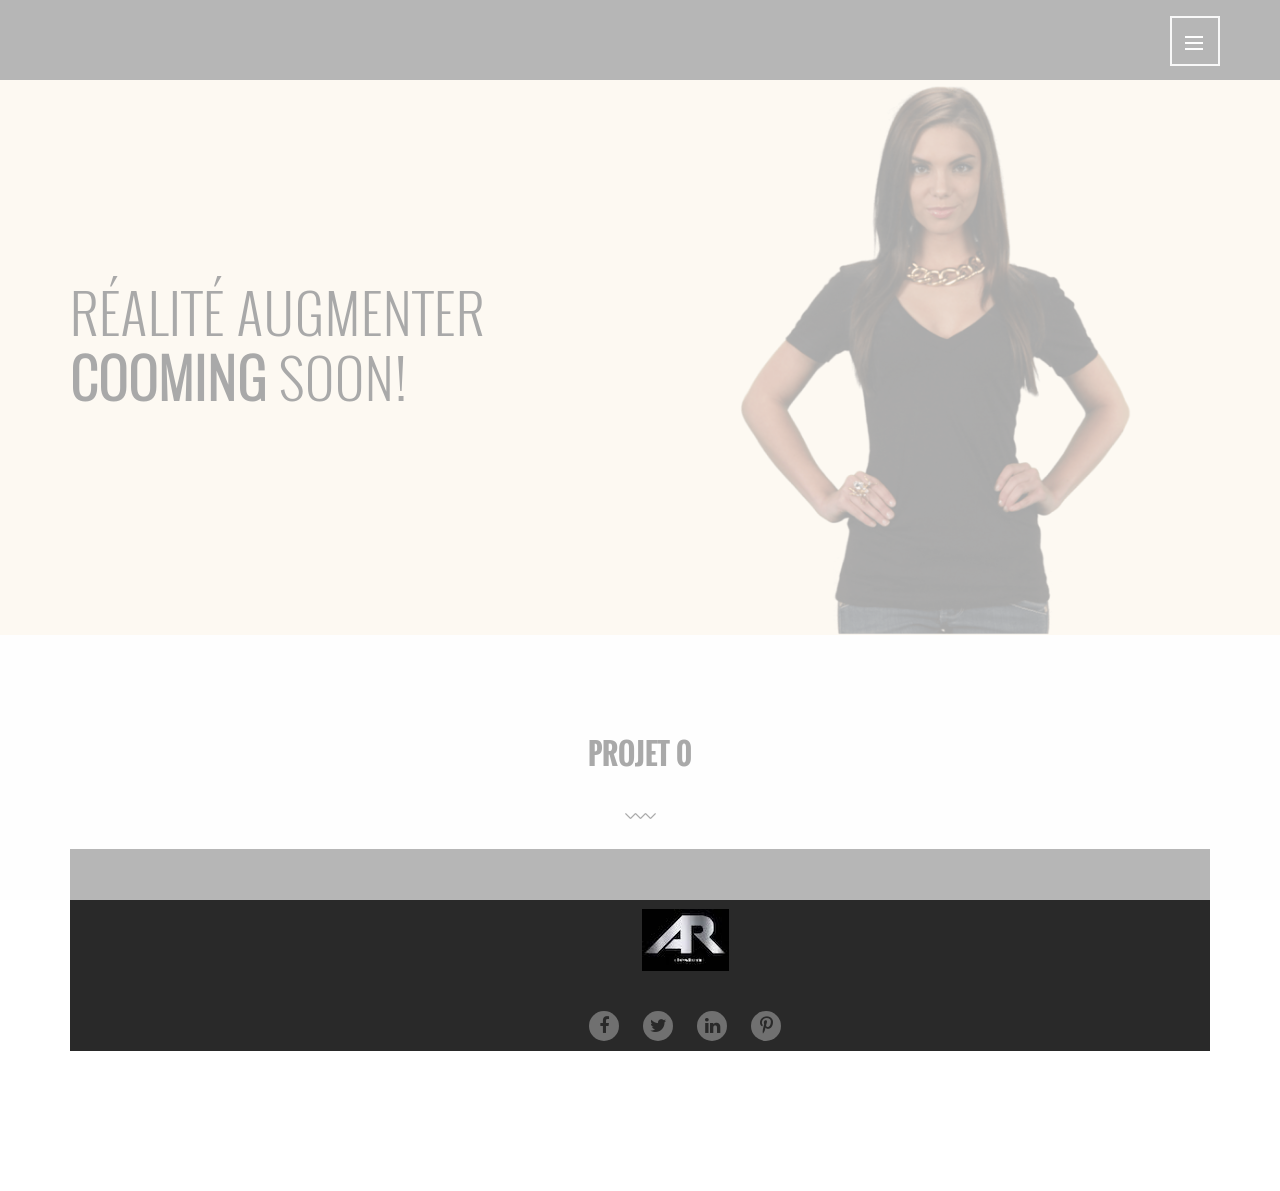
==== commit 5aa94e06: "ajout template" ====
--- a/src/index 2.html
+++ b/src/index 2.html
@@ -6,50 +6,30 @@
     <head>
         <meta charset="utf-8">
         <meta http-equiv="X-UA-Compatible" content="IE=edge,chrome=1">
-        <title></title>
+        <title>Realite augmentee</title>
         <meta name="description" content="">
         <meta name="viewport" content="width=device-width, initial-scale=1">
         <link rel="apple-touch-icon" href="apple-touch-icon.png">
 
         <link rel="stylesheet" href="assets/css/bootstrap.min.css">
         <!--        <link rel="stylesheet" href="assets/css/bootstrap-theme.min.css">-->
-
-
         <!--For Plugins external css-->
         <link rel="stylesheet" href="assets/css/plugins.css" />
 		<link rel="stylesheet" href="assets/css/magnific-popup.css">
-
         <!--Theme custom css -->
         <link rel="stylesheet" href="assets/css/style.css">
-
         <!--Theme Responsive css-->
         <link rel="stylesheet" href="assets/css/responsive.css" />
-
         <script src="assets/js/vendor/modernizr-2.8.3-respond-1.4.2.min.js"></script>
     </head>
-    <body>
-        <!--[if lt IE 8]>
-            <p class="browserupgrade">You are using an <strong>outdated</strong> browser. Please <a href="http://browsehappy.com/">upgrade your browser</a> to improve your experience.</p>
-        <![endif]-->
-		<div class='preloader'><div class='loaded'>&nbsp;</div></div>
-		 <nav id="main-nav">
-            <ul>
-                <li><a href="#home"><span>Home</span></a></li>
-                <li><a href="#about"><span>About</span></a></li>
-				 <li><a href="#portfolio"><span>Portfolio</span></a></li>
-                <li><a href="#features"><span>Features</span></a></li>
-                <li><a href="#team"><span>Our Team</span></a></li>
-                <li><a href="#skills"><span>Our Skills</span></a></li>
-                <li><a href="#testimonial"><span>Testimonial</span></a></li>
-                <li><a href="#news"><span>Our News</span></a></li>
-                <li><a href="#contact"><span>Contact Us</span></a></li>
 
 
-            </ul>
-            <a href="#0" class="cd-close-menu">Close<span></span></a>
-        </nav>
 
-        <!--Home page style-->
+
+    <body>
+
+		<div class='preloader'><div class='loaded'>&nbsp;</div></div>
+
         <header id="home" class="home home-main-content">
 
 			<div class="container">
@@ -57,9 +37,7 @@
 
 					<div class="div-menu">
 						<header class="cd-header">
-							<div id="cd-logo">
-								<a href="index.html"><img src="assets/images/logo.png" alt="Logo"></a>
-							</div>
+
 							<a class="cd-menu-trigger" href="#main-nav"><span></span></a>
 						</header>
 					</div>
@@ -95,8 +73,8 @@
                 <!-- Example row of columns -->
 				<div class="heading-content text-center">
 					<h3>Projet 0</h3>
-					<img src="assets/images/separator.png" alt="Separator" />
-				<
+					<a href="camera.html"><img src="assets/images/separator.png" alt="Separator" />
+
 
         <!--Footer-->
         <footer id="footer" class="footer">
@@ -105,25 +83,22 @@
             		<div class="wrapper">
             			<div class="col-sm-6 col-sm-offset-3 col-xs-12">
             				<div class="footer-item text-center">
-								<i class="fa fa-bicycle"></i>
+
 								<div class="logo">
 									<img src="assets/images/logo.png" alt="Logo" />
 								</div>
 
 								<div class="social">
-									<a href="#"><i class="fa fa-facebook"></i></a>
+									<a href="camera.html"><i class="fa fa-facebook"></i></a>
 									<a href="#"><i class="fa fa-twitter"></i></a>
-									<a href="#"><i class="fa fa-dribbble"></i></a>
-									<a href="#"><i class="fa fa-behance"></i></a>
 									<a href="#"><i class="fa fa-linkedin"></i></a>
 									<a href="#"><i class="fa fa-pinterest-p"></i></a>
 								</div>
 
-								<div class="copyright">
 
-						       </div>
             		</div>
             	</div>
+            </div>
             </div>
         </footer>
 
--- a/src/assets/css/style.css
+++ b/src/assets/css/style.css
@@ -1255,18 +1255,10 @@
 .footer{
 	background:#292929;
 	color:#707070;
-	padding:50px 0;
-}
-.footer-item  i{
-	font-size:22px;
-	color:#bdbdbd;
-}
-.footer-item .logo{
-	margin:15px 0 30px 0;
-}
-.footer-item .social a{
-	border-bottom:0;
-}
+	padding: 30px 30px 0;
+}
+
+
 
 .footer-item .social a i{
 	color: #292929;
@@ -1283,18 +1275,11 @@
 	color:#fff;
 	background-color: #626262;
 }
-.footer-item  .copyright{
-	margin-top:30px;
-}
+
 .footer-item  .copyright p{
 	font-family:'pt_sansitalic';
 }
-.footer-item  .copyright p a{
-	color:red;
-}
-.footer-item  .copyright p a:{
-	color:#fff;
-}
+
 
 /*Scroll Up*/
 
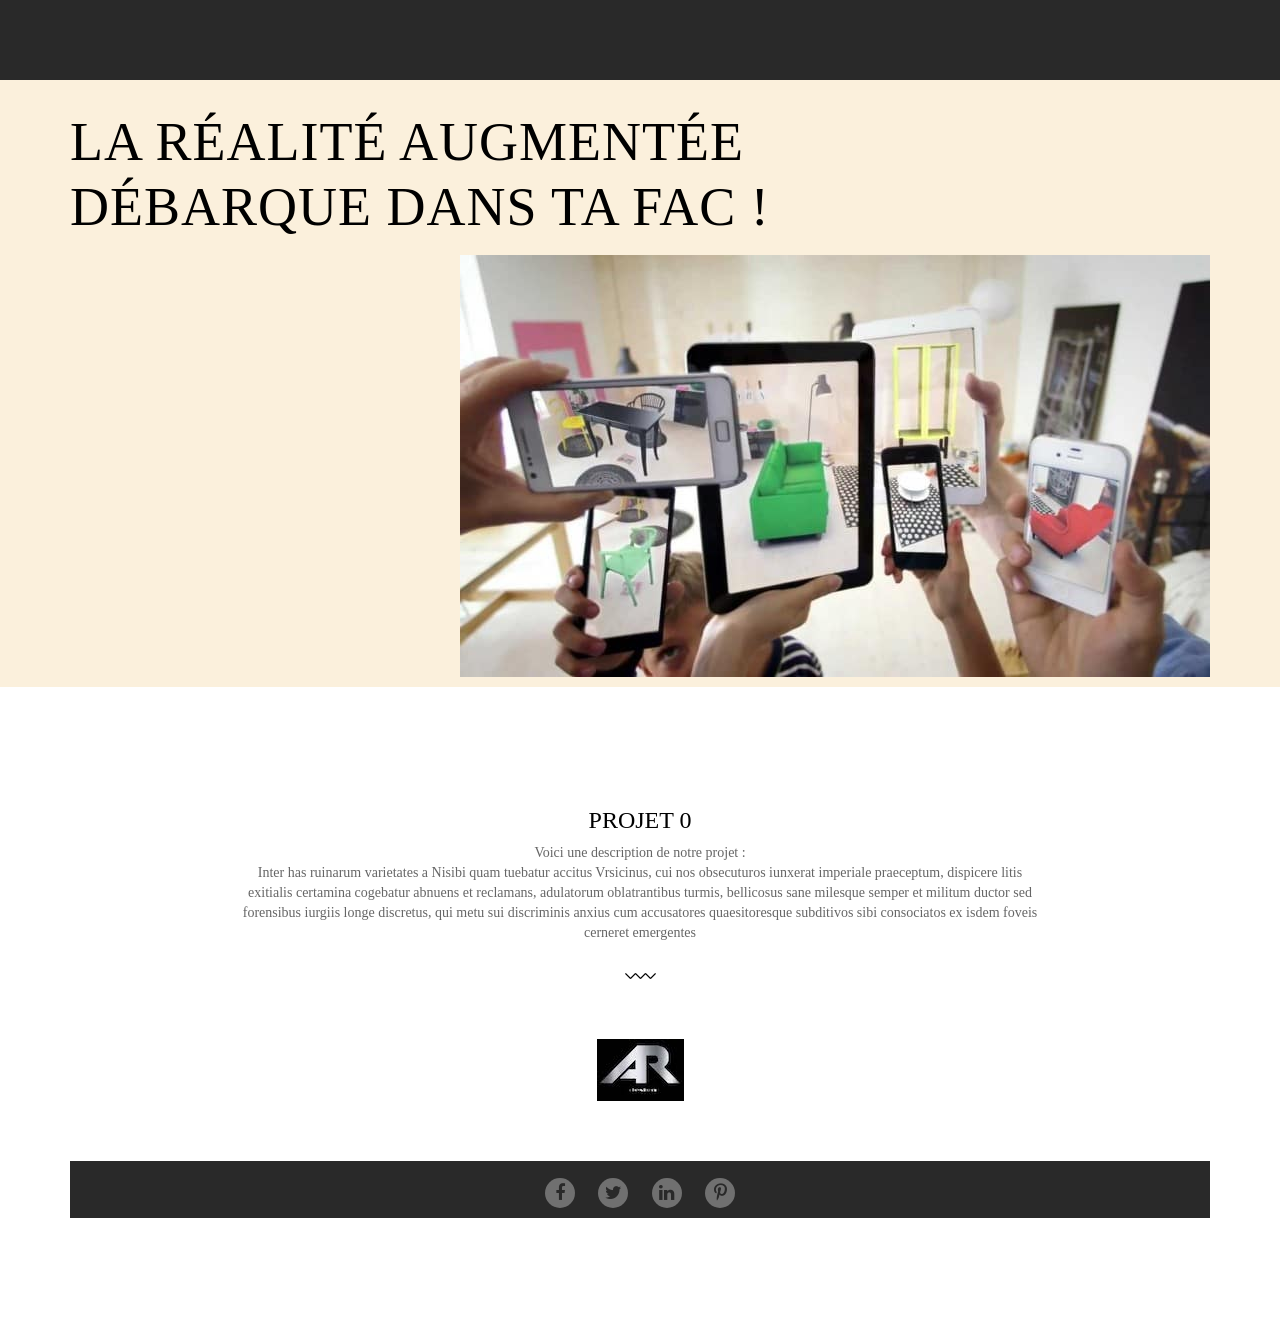
==== commit 7311bd1b: "modifications template" ====
--- a/src/index 2.html
+++ b/src/index 2.html
@@ -28,42 +28,20 @@
 
     <body>
 
-		<div class='preloader'><div class='loaded'>&nbsp;</div></div>
 
-        <header id="home" class="home home-main-content">
+        <header class="home">
 
 			<div class="container">
-				<div class="row">
+				<div class="cd-header">
+				</div>
 
-					<div class="div-menu">
-						<header class="cd-header">
-
-							<a class="cd-menu-trigger" href="#main-nav"><span></span></a>
-						</header>
-					</div>
-
-					<div class="home-wrapper">
-						<div class="col-sm-6 col-xs-12">
-							<div class="home-content">
-								<h1>Réalité Augmenter <strong>cooming</strong> soon!</h1>
-
-                <script type="text/javascript">
-
-  ...
-</script>
-								</div>
-							</div>
-						</div>
-
-						<div class="col-sm-6 col-xs-12">
-							<div class="home-photo">
-								<img src="assets/images/new.png" alt="Women" />
-							</div>
-						</div>
-
-					</div>
+				<div class="home-wrapper">
+						<h1>La Réalité Augmentée débarque dans ta fac !</h1>
 				</div>
+						<p class="flotte"><img src="assets/images/new.png" alt="" />
+				
 			</div>
+			
 
         </header>
 
@@ -72,34 +50,39 @@
             <div class="container">
                 <!-- Example row of columns -->
 				<div class="heading-content text-center">
+					
 					<h3>Projet 0</h3>
-					<a href="camera.html"><img src="assets/images/separator.png" alt="Separator" />
-
+					<p>Voici une description de notre projet : </br>
+					Inter has ruinarum varietates a Nisibi quam tuebatur accitus Vrsicinus, cui nos obsecuturos iunxerat 
+					imperiale praeceptum, dispicere litis exitialis certamina cogebatur abnuens et reclamans, adulatorum 
+					oblatrantibus turmis, bellicosus sane milesque semper et militum ductor sed forensibus iurgiis longe 
+					discretus, qui metu sui discriminis anxius cum accusatores quaesitoresque subditivos sibi consociatos 
+					ex isdem foveis cerneret emergentes
+					</P>					
+					<img src="assets/images/separator.png" alt="Separator" />
+						<div >
+							<a href="camera.html"><img src="assets/images/logo.png" />
+						</div>
+				</div>
 
         <!--Footer-->
         <footer id="footer" class="footer">
-            <div class="container">
-            	<div class="row">
-            		<div class="wrapper">
-            			<div class="col-sm-6 col-sm-offset-3 col-xs-12">
-            				<div class="footer-item text-center">
-
-								<div class="logo">
-									<img src="assets/images/logo.png" alt="Logo" />
-								</div>
+          
+            	
+            		
+            				
 
 								<div class="social">
-									<a href="camera.html"><i class="fa fa-facebook"></i></a>
+									<a href="#"><i class="fa fa-facebook"></i></a>
 									<a href="#"><i class="fa fa-twitter"></i></a>
 									<a href="#"><i class="fa fa-linkedin"></i></a>
 									<a href="#"><i class="fa fa-pinterest-p"></i></a>
 								</div>
 
-
-            		</div>
-            	</div>
-            </div>
-            </div>
+							
+            
+           
+			</div>			
         </footer>
 
 
--- a/src/assets/css/style.css
+++ b/src/assets/css/style.css
@@ -1,501 +1,16 @@
-/*
-Author: XpeedStudio
-Author URI: http://themeforest.net/user/XpeedStudio/portfolio
-*/
-
-@font-face {
-	font-family: 'oswaldbold';
-	font-weight: normal;
-	font-style: normal;
-	src:url('../fonts/oswald-bold.woff2') format('woff2');
-}
-@font-face {
-	font-family: 'oswaldlight';
-	font-weight: normal;
-	font-style: normal;
-	src:url('../fonts/oswald-light.woff2') format('woff2');
-}
-@font-face {
-	font-family: 'oswaldregular';
-	font-weight: normal;
-	font-style: normal;
-	src:url('../fonts/oswald-regular.woff2') format('woff2');
-}
-@font-face {
-	font-family: 'lobsterregular';
-	font-weight: normal;
-	font-style: normal;
-	src:url('../fonts/lobster-regular.woff2') format('woff2');
-}
-@font-face {
-	font-family: 'pt_sansitalic';
-	font-weight: normal;
-	font-style: normal;
-	src:url('../fonts/pt_sans-web-italic.woff2') format('woff2');
-}
-@font-face {
-	font-family: 'pt_sansregular';
-	font-weight: normal;
-	font-style: normal;
-	src:url('../fonts/pt_sans-web-regular.woff2') format('woff2');
-}
-
-/* ==========================================================================
-   Author's custom styles
-   ========================================================================== */
 html,
 body {
     background-color: #ffffff;
     font-size: 14px;
     color: #666666;
     width: 100%;
-    padding: 0;
-    margin-left: 0;
-    margin-right: 0;
     font-family: 'pt_sansregular';
     font-weight: normal;
 }
-/*==========================================
-PRE LOADER
-==========================================*/
-.preloader {
-    position: fixed;
-    top: 0;
-    left: 0;
-    right: 0;
-    bottom: 0;
-    background-color: #fefefe;
-    z-index: 99999;
-    height: 100%;
-    width: 100%;
-    overflow: hidden !important;
-}
-
-.loaded {
-    width: 60px;
-    height: 60px;
-    position: absolute;
-    left: 50%;
-    top: 50%;
-    background-image: url(../images/loading.gif);
-    background-repeat: no-repeat;
-    background-position: center;
-    -moz-background-size: cover;
-    background-size: cover;
-    margin: -20px 0 0 -20px;
-}
-img {
-    -moz-user-select: none;
-    -webkit-user-select: none;
-    -ms-user-select: none;
-    user-select: none;
-    -webkit-user-drag: none;
-    user-drag: none;
-}
-a,
-a:hover,
-a:active,
-a:focus {
-	color:#000;
-    text-decoration:none;
-    outline: none;
-}
-a,
-button,
-a span {
-    -webkit-transition: 0.2s ease-in-out;
-    -o-transition: 0.2s ease-in-out;
-    transition: 0.2s ease-in-out;
-}
-.btn.extra-width {
-    padding: 13px 40px;
-}
-.btn:focus,
-.btn:active {
-    outline: inherit;
-}
-*,
-*:before,
-*:after {
-    -webkit-box-sizing: border-box;
-    -moz-box-sizing: border-box;
-    box-sizing: border-box;
-    /*    direction: rtl;*/
-}
-p {
-    margin: 0 0 15px;
-}
-.clear {
-    clear: both;
-}
-ol,
-ul {
-    list-style: none;
-    padding: 0;
-}
-img {
-    max-width: 100%;
-}
-textarea,
-input[type="text"],
-input[type="password"],
-input[type="datetime"],
-input[type="datetime-local"],
-input[type="date"],
-input[type="month"],
-input[type="time"],
-input[type="week"],
-input[type="number"],
-input[type="email"],
-input[type="url"],
-input[type="search"],
-input[type="tel"],
-input[type="color"],
-.uneditable-input {
-    outline: none;
-}
-.form-control {
-    border: 1px solid rgba(0, 0, 0, 0.08);
-    font-size: 16px;
-    height: 45px;
-}
-.form-control:focus {
-    border-color: #f56363;
-}
-
-h1,
-h2,
-h3 {
-    /*font-family: 'Lane', sans-serif;*/
-    font-weight: 300;
-    margin: 0;
-}
-h4,
-h5 {
-    /*font-family: 'roboto', sans-serif;*/
-    font-weight: 300;
-    margin: 0;
-    line-height: 2rem;
-}
-h1 {
-    font-size: 3rem;
-    line-height: 4rem;
-    font-weight: 300;
-}
-h2 {
-    font-size: 2.5rem;
-    line-height: 3rem;
-    margin-bottom: .9rem;
-}
-h3 {
-    font-weight: 300;
-    margin-bottom: .9rem;
-    font-size: 2.1rem;
-    line-height: 2.5rem;
-}
-h4 {
-    font-size: 1.6rem;
-    line-height: 2.2rem;
-    margin-bottom: 1.1rem;
-}
-h5 {
-    font-size: 1.3rem;
-    margin-bottom: 1rem;
-}
-h6 {
-    font-size: 1rem;
-    margin-bottom: .9rem;
-}
-p {
-    line-height: 1.5rem;
-    font-size: 1.1rem;
-}
-p:last-child {
-    margin-bottom: 0px;
-}
-/*.home-wrap h1,*/
-.home-wrap h2,
-.home-wrap h3,
-.home-wrap h4,
-.home-wrap h5,
-.home-wrap p {
-    color: #ffffff;
-    /*font-family: 'roboto', sans-serif;*/
-}
-.text {
-    color: #333333;
-}
-.colorstext {
-    color: #f56363;
-}
-.coloricon i {
-    color: #f56363;
-}
-.colorsbg {
-    background: #f56363;
-    color: #ffffff;
-}
-
-.lightbg {
-    background-color: #f9f9f9;
-}
-.transition {
-    -webkit-transition: all 300ms linear;
-    -moz-transition: all 300ms linear;
-    -o-transition: all 300ms linear;
-    -ms-transition: all 300ms linear;
-    transition: all 300ms linear;
-}
-/*
-Section
-*/
-.sections {
-    padding-top: 100px;
-    padding-bottom: 100px;
-    position: relative;
-    overflow: hidden;
-}
-.sections2 {
-    padding-top: 200px;
-    padding-bottom: 200px;
-    position: relative;
-    overflow: hidden;
-}
-.sections.footer {
-    padding-bottom: 80px;
-}
-section .subtitle h5 {
-    margin-top: 10px;
-    font-size: 1.3rem;
-    font-family: 'roboto', sans-serif;
-}
-.parallax-section {
-    max-width: 100%;
-    color: #ffffff;
-}
-section .title-half h2 {
-    font-size: 3rem;
-    line-height: 4rem;
-    font-weight: 300;
-    margin-bottom: 1.4rem;
-}
-section .subtitle-half h5 {
-    font-weight: 100;
-    font-size: 17px;
-}
-
-
-.heading {
-    margin-bottom: 4rem;
-}
-.overlay {
-    background-color: rgba(0, 0, 0, .55);
-    width: 100%;
-	overflow:hidden;
-	min-height:600px;
-}
-.overlay2 {
-    background-color: rgba(0, 0, 0, .55);
-    width: 100%;
-	overflow:hidden;
-	min-height:650px;
-}
-.overlay-fluid-block {
-    background-color: rgba(0, 0, 0, 0.5);
-    width: 100%;
-}
-.home-overlay-fluid {
-    background-color: rgba(41, 41, 41, 0.68);
-    width: 80%;
-    margin: auto;
-}
-.overlay-img {
-    background: rgba(0, 0, 0, 0.3);
-    width: 100%;
-    padding-top: 100px;
-    padding-bottom: 100px;
-    color: #ffffff;
-}
-.no-padding {
-    padding: 0 !important;
-}
-.fluid-blocks-col {
-    padding: 70px 40px 0 80px;
-}
-.fluid-blocks-col-right {
-    padding: 70px 80px 0 40px;
-}
-/*
-Separator
-*/
-.separator {
-    height: 1px;
-    width: 150px;
-    margin: auto;
-    background: #f56363;
-}
-.separator2 {
-    height: 1px;
-    width: 30px;
-    background: #d1d1d1;
-	margin:20px 0;
-}
-
-/*
-Button
-*/
-.btn-primary.active.focus,
-.btn-primary.active:focus,
-.btn-primary.active:hover,
-.btn-primary:active.focus,
-.btn-primary:active:focus,
-.btn-primary:active:hover,
-.open > .dropdown-toggle.btn-primary.focus,
-.open > .dropdown-toggle.btn-primary:focus,
-.open > .dropdown-toggle.btn-primary:hover,
-.btn-primary.focus,
-.btn-primary:focus,
-.btn-primary.disabled,
-.btn-primary.disabled:hover {
-    color: #000;
-    background-color: transparent;
-    border-color: transparent;
-    text-transform: uppercase;
-}
-
-
-
-/*.btn-default:active, .btn-default:hover  {
-    background: transparent;
-}*/
-
-
-/*
-Extra height css
-*/
-.margin-top-20 {
-    margin-top: 20px;
-}
-.margin-bottom-20 {
-    margin-bottom: 20px;
-}
-.margin-top-40 {
-    margin-top: 40px;
-}
-.margin-bottom-40 {
-    margin-bottom: 40px;
-}
-.margin-top-60 {
-    margin-top: 60px;
-}
-.margin-80 {
-    margin-top: 80px;
-    margin-bottom: 80px;
-}
-.margin-bottom-60 {
-    margin-bottom: 60px;
-}
-.margin-top-80 {
-    margin-top: 80px;
-}
-.margin-bottom-80 {
-    margin-bottom: 80px;
-}
-.padding-top-20 {
-    padding-top: 1.33rem;
-}
-.padding-bottom-20 {
-    padding-bottom: 1.33rem;
-}
-.padding-top-40 {
-    padding-top: 2.66rem;
-}
-.padding-bottom-40 {
-    padding-bottom: 2.66rem;
-}
-.padding-top-60 {
-    padding-top: 5rem;
-}
-.padding-bottom-60 {
-    padding-bottom: 5rem;
-}
-.padding-bottom-0 {
-    padding-bottom: 0;
-}
-/*padding*/
-.padding-twenty {
-    padding: 10px 0;
-}
-.padding-fourty {
-    padding: 20px 0;
-}
-.padding-sixty {
-    padding: 30px 0;
-}
-.padding-eighty {
-    padding: 40px 0;
-}
-h1 span {
-    color: #f56363;
-    font-weight: 400;
-}
-
-/*for placeholder changes*/
-
-input::-webkit-input-placeholder {
-  color: #CACACA;
-  font-size: 18px;
-  font-family: 'oswaldlight';
-}
-input::-moz-placeholder {
-  color: #CACACA;
-  font-size: 18px;
-  font-family: 'oswaldlight';
-}
-input:-ms-input-placeholder {
-  color: #CACACA;
-  font-size: 18px;
-  font-family: 'oswaldlight';
-}
-textarea::-webkit-input-placeholder
-{
-  color: #CACACA;
-  font-size: 18px;
-  font-family: 'oswaldlight';
-}
-textarea::-moz-input-placeholder
-{
-  color: #CACACA;
-  font-size: 18px;
-  font-family: 'oswaldlight';
-}
-textarea::-ms-input-placeholder
-{
-  color: #CACACA;
-  font-size: 18px;
-  font-family: 'oswaldlight';
-}
-
-
-
-/*for image bg*/
-
-
-/*.img-bg{
-  background: url(../images/home-msg.jpg) no-repeat center top fixed;
-  background-size
-  -moz-background-size: cover;
-  -webkit-background-size: cover;
-  -o-background-size: cover;
-  background-size: cover;
-  width: 100%;
-  overflow: hidden;
-}*/
-
 /*For Our Global CSS*/
 
 .heading-content {
-	margin-bottom:40px;
+	margin-bottom:30px;
 }
 .heading-content h3{
 	text-transform:uppercase;
@@ -506,351 +21,29 @@
 	margin:30px 0;
 }
 .heading-content p{
-	width:60%;
+	width:70%;
 	margin:0 auto;
 	font-family: 'pt_sansitalic';
 }
-
-.more a{
-	font-size:16px;
-	font-family: 'oswaldregular';
-	letter-spacing:1px;
-	border-bottom:2px solid #000;
-}
-.more a:hover{
-	border-bottom:2px solid red;
-	color:red;
-}
-
-
-
-
-/* --------------------------------
-
-For Menu Bar Design
-
--------------------------------- */
-.cd-container {
-    width: 90%;
-    max-width: 768px;
-    margin: 0 auto;
-}
-.cd-container::after {
-    content: '';
-    display: table;
-    clear: both;
-}
-
-.home-main-content {
-    position: relative;
-    height: 100%;
-    overflow: hidden;
-    background-color: #3a393f;
-    z-index: 1;
-    -webkit-transform: translateZ(0);
-    -webkit-backface-visibility: hidden;
-    -webkit-transition-property: -webkit-transform;
-    -moz-transition-property: -moz-transform;
-    transition-property: transform;
-    -webkit-transition-duration: 0.5s;
-    -moz-transition-duration: 0.5s;
-    transition-duration: 0.5s;
-}
-.home-main-content.move-out {
-    -webkit-transform: scale(0.6);
-    -moz-transform: scale(0.6);
-    -ms-transform: scale(0.6);
-    -o-transform: scale(0.6);
-    transform: scale(0.6);
-}
-.no-js .home-main-content {
-    height: auto;
-    overflow-x: auto;
-    overflow-y: auto;
-}
-
+/* For Menu Bar Design */
 .cd-header {
     position: absolute;
     top:0;
     left: 0;
     width: 100%;
     height: 50px;
-    z-index: 2;
-    -webkit-transition: background 0.2s;
-    -moz-transition: background 0.2s;
-    transition: background 0.2s;
 	background:#292929;
-
 }
-
-@media only screen and (min-width: 320px) {
-    .cd-header {
+.cd-header {
         height: 80px;
     }
-}
-
-#cd-logo {
-    position: absolute;
-    left: 10px;
-    top: 8px;
-    width: 100px;
-    height: 32px;
-}
-#cd-logo img {
-    display: block;
-}
-@media only screen and (min-width: 768px) {
-    #cd-logo {
-        left: 20px;
-        top: 24px;
-    }
-}
-@media only screen and (min-width: 1170px) {
-    #cd-logo {
-        left: 60px;
-    }
-}
-
-.cd-menu-trigger {
-    display: inline-block;
-    position: absolute;
-    right: 0;
-    top: 0;
-    height: 50px;
-    width: 50px;
-    line-height: 50px;
-    padding: 0 .9em;
-    text-transform: uppercase;
-    font-weight: bold;
-    font-size: 14px;
-    font-size: 0.875rem;
-    border: 2px solid #EDEDED;
-}
-.cd-menu-trigger span {
-    /* hamburger icon */
-    position: relative;
-    display: inline-block;
-    width: 18px;
-    height: 2px;
-    background-color: white;
-    vertical-align: middle;
-    -webkit-transform: translateY(-2px);
-    -moz-transform: translateY(-2px);
-    -ms-transform: translateY(-2px);
-    -o-transform: translateY(-2px);
-    transform: translateY(-2px);
-}
-.cd-menu-trigger span::before, .cd-menu-trigger span::after {
-    content: '';
-    display: inline-block;
-    position: absolute;
-    left: 0;
-    width: 100%;
-    height: 100%;
-    background-color: inherit;
-    -webkit-transition: all 0.2s;
-    -moz-transition: all 0.2s;
-    transition: all 0.2s;
-}
-.cd-menu-trigger span::before {
-    top: -6px;
-}
-.cd-menu-trigger span::after {
-    bottom: -6px;
-}
-.no-touch .cd-menu-trigger:hover span::before {
-    top: -8px;
-}
-.no-touch .cd-menu-trigger:hover span::after {
-    bottom: -8px;
-}
-@media only screen and (min-width: 768px) {
-    .cd-menu-trigger {
-        top: 16px;
-        right: 10px;
-        font-size: 16px;
-        font-size: 1rem;
-    }
-}
-@media only screen and (min-width: 1170px) {
-    .cd-menu-trigger {
-        right: 60px;
-    }
-}
-
-#main-nav {
-    position:fixed;
-    top: 0;
-    left: 0;
-    width: 100%;
-    height: 100%;
-    background: #F9F9F9;
-    /* Force Hardware Acceleration in WebKit */
-    -webkit-transform: translateZ(0);
-    -webkit-backface-visibility: hidden;
-    /* we move this element off the canvas */
-    -webkit-transform: translateY(-100%);
-    -moz-transform: translateY(-100%);
-    -ms-transform: translateY(-100%);
-    -o-transform: translateY(-100%);
-    transform: translateY(-100%);
-    -webkit-transition-property: -webkit-transform;
-    -moz-transition-property: -moz-transform;
-    transition-property: transform;
-    -webkit-transition-duration: 0.5s;
-    -moz-transition-duration: 0.5s;
-    transition-duration: 0.5s;
-    z-index: 3;
-}
-#main-nav ul {
-    height: 100%;
-    overflow-y: scroll;
-}
-#main-nav li {
-    height: 20%;
-}
-#main-nav li a {
-    position: relative;
-    display: block;
-    padding: 0 10%;
-    height: 100%;
-    border-bottom:0;
-    color: #3a393f;
-    font-size: 20px;
-    font-size: 1.25rem;
-    font-weight: bold;
-}
-#main-nav li a span {
-    position: absolute;
-    left: 50%;
-    top: 50%;
-    bottom: auto;
-    right: auto;
-    -webkit-transform: translateX(-50%) translateY(-50%);
-    -moz-transform: translateX(-50%) translateY(-50%);
-    -ms-transform: translateX(-50%) translateY(-50%);
-    -o-transform: translateX(-50%) translateY(-50%);
-    transform: translateX(-50%) translateY(-50%);
-}
-.no-touch #main-nav li a:hover {
-    background-color: #FFF;
-	border-bottom:0;
-}
-#main-nav li:last-child a {
-    border-bottom: none;
-}
-#main-nav .cd-close-menu {
-    position: absolute;
-    top: 0;
-    right: 0;
-    display: inline-block;
-    width: 40px;
-    height: 40px;
-    background-color: rgba(51, 48, 48, 0.36);
-    /* image replacement */
-    overflow: hidden;
-    text-indent: 100%;
-    white-space: nowrap;
-}
-#main-nav .cd-close-menu::before, #main-nav .cd-close-menu::after {
-    content: '';
-    display: inline-block;
-    position: absolute;
-    top: 18px;
-    left: 10px;
-    width: 20px;
-    height: 3px;
-    background-color: #FFF;
-    -webkit-transition-property: -webkit-transform;
-    -moz-transition-property: -moz-transform;
-    transition-property: transform;
-    -webkit-transition-duration: 0.3s;
-    -moz-transition-duration: 0.3s;
-    transition-duration: 0.3s;
-}
-#main-nav .cd-close-menu::before {
-    -webkit-transform: rotate(45deg);
-    -moz-transform: rotate(45deg);
-    -ms-transform: rotate(45deg);
-    -o-transform: rotate(45deg);
-    transform: rotate(45deg);
-}
-#main-nav .cd-close-menu::after {
-    -webkit-transform: rotate(135deg);
-    -moz-transform: rotate(135deg);
-    -ms-transform: rotate(135deg);
-    -o-transform: rotate(135deg);
-    transform: rotate(135deg);
-}
-.no-touch #main-nav .cd-close-menu:hover::before {
-    -webkit-transform: rotate(225deg);
-    -moz-transform: rotate(225deg);
-    -ms-transform: rotate(225deg);
-    -o-transform: rotate(225deg);
-    transform: rotate(225deg);
-}
-.no-touch #main-nav .cd-close-menu:hover::after {
-    -webkit-transform: rotate(315deg);
-    -moz-transform: rotate(315deg);
-    -ms-transform: rotate(315deg);
-    -o-transform: rotate(315deg);
-    transform: rotate(315deg);
-}
-#main-nav.is-visible {
-    box-shadow: 0 0 20px rgba(0, 0, 0, 0.4);
-    -webkit-transform: translateY(0);
-    -moz-transform: translateY(0);
-    -ms-transform: translateY(0);
-    -o-transform: translateY(0);
-    transform: translateY(0);
-}
-.no-js #main-nav {
-    position: static;
-    -webkit-transform: translateY(0);
-    -moz-transform: translateY(0);
-    -ms-transform: translateY(0);
-    -o-transform: translateY(0);
-    transform: translateY(0);
-}
-.no-js #main-nav .cd-close-menu {
-    display: none;
-}
-
-.cd-shadow-layer {
-    position: fixed;
-    top: 0;
-    left: 0;
-    height: 100%;
-    width: 100%;
-    background: rgba(0, 0, 0, 0.4);
-    z-index: 2;
-    opacity: 0;
-    visibility: hidden;
-    -webkit-transition: visibility 0s 0.5s, opacity 0.5s 0s;
-    -moz-transition: visibility 0s 0.5s, opacity 0.5s 0s;
-    transition: visibility 0s 0.5s, opacity 0.5s 0s;
-}
-.cd-shadow-layer.is-visible {
-    opacity: 1;
-    visibility: visible;
-    -webkit-transition-delay: 0s;
-    -moz-transition-delay: 0s;
-    transition-delay: 0s;
-}
-
-
-
 /*For Home Page Style*/
 
 .home{
 	background:#fbf0dc;
 	padding-top:80px;
 }
-.home-wrapper .home-content{
-	padding-top: 200px;
-	width:80%;
-}
-.home-wrapper .home-content h1{
+.home-wrapper h1{
     text-transform:uppercase;
 	font-size:54px;
 	font-family: 'oswaldlight';
@@ -858,409 +51,39 @@
     line-height: 65px;
 	margin-bottom:15px;
 	color:#000;
+	padding-top: 10px;
+	width:80%;
+}
+.flotte {
+	float:right;
 }
 
-/*For About Section */
-.about-wrapper .about-content{
-	margin-bottom:20px;
-}
-.about-wrapper .about-content h5{
-	font-family: 'lobsterregular';
-	font-size:18px;
-	color:#000;
-}
-.about-wrapper .about-content h5 span i{
-	color:#666666;
-	padding-left:10px;
+/*Section*/
+.sections {
+    padding-top: 100px;
+    padding-bottom: 100px;
+    position: relative;
+    overflow: hidden;
 }
 
-
-/* Portfolio Section */
-.main_mix_content .main_mix_menu button{
-	background:transparent;
-	border:transparent;
-	text-transform:uppercase;
-	font-size:16px;
-	font-family: 'oswaldregular';
-	color:#000;
+.sections.footer {
+    padding-bottom: 20px;
 }
-.main_mix_content .main_mix_menu button:hover, .main_mix_content .main_mix_menu button:active, .main_mix_content .main_mix_menu button:visited, .main_mix_content .main_mix_menu button:focus{
-	color:#666666;
-	border:0;
-	border-radius:0;
-	border-color:transparent;
-	outline:0;
+/*Separator*/
+.separator {
+    height: 1px;
+    width: 150px;
+    margin: auto;
+    background: #f56363;
 }
-.main_mix_content .main_mix_menu button span{
-	padding-left:10px;
-	padding-right:-5px;
-	color:#e9e9e9;
-}
-
-.main_mixi_content{
-    max-height: 900px;
-}
-.main_mix_menu{
-    margin-bottom:50px;
-}
-.single_mixi_portfolio{
-    float: left;
-    width:100%;
-	padding:8px;
-}
-.single_mixi_portfolio img{
-    width:100%;
-}
-.mixi_portfolio_overlay{
-	border-bottom:2px solid #ededed;
-	width:80%;
-	margin:0 auto;
-	margin-bottom:40px;
-}
-.single_mixi_portfolio:hover .mixi_portfolio_overlay{
-    opacity:1;
-}
-
-.mixi_portfolio_overlay .overflow_hover_text i{
-    color:#fff;
-    font-size: 40px;
-}
-.mixi_portfolio_overlay .overflow_hover_text h2{
-    color:#000;
-    font-size:18px;
-    font-family: 'lobsterregular';
-	margin-top:10px;
-	margin-bottom: -25px;
-}
-.mixi_portfolio_overlay .overflow_hover_text p{
-    color:#000;
-	font-family: 'pt_sansitalic';
-	font-size:13px;
-	margin: 20px 0;
-}
-
-.test .mix{
-  display: none;
-  -webkit-backface-visibility: hidden;
-  -webkit-transform-origin: 50% 0;
-}
-.portfolio .more{
-	text-align:center;
-}
-
-/* Features Section */
-
-.main-features .features-details{
-	margin-bottom:60px;
-}
-
-.features-icon{
-	text-align:right;
-}
-
-.features-icon i{
-	border: 2px solid #ededed;
-    border-radius: 100%;
-    font-size: 54px;
-    height: 110px;
-    width: 110px;
-    line-height: 110px;
-    text-align: center;
-	color:#bcbcbc;
-}
-.features-details h5{
-	font-size:18px;
-	font-family: 'oswaldbold';
-	color:#000;
-	text-transform:uppercase;
-}
-.features-details h6{
-	font-family: 'pt_sansitalic';
-}
-
-
-/* Achivement Section */
-
-.achivement{
-	background: url(../images/city.jpg) no-repeat top center fixed;
-	background-size: cover;
-	-moz-background-size: cover;
-	-webkit-background-size: cover;
-	-o-background-size: cover;
-	width: 100%;
-	overflow: hidden;
-	color:#fff;
-}
-.achivement-details{
-    margin-top: 160px;
-	margin-bottom: 30px;
-}
-.achivement-details .more {
-	padding-top:50px;
-}
-.achivement-details .more a{
-    color:#fff;
-	border-color:#fff;
-
-}
-.achivement-details h2{
-	font-size: 54px;
-    text-transform: uppercase;
-	font-family: 'oswaldregular';
-	margin-bottom: 25px;
-}
-.achivement-details p{
-	max-width:60%;
-}
-
-/*For Counterup Section*/
-
-
-.counterup .counterup-photo{
-	width: 22%;
-	float:left;
-}
-.counterup .counterup-content{
-	padding-top:10px;
-	padding-left:80px;
-
-
-}
-.counterup .counterup-content h5{
-	font-family: 'oswaldbold';
-	font-size:22px;
-}
-.counterup .counterup-content h6{
-	font-size:18px;
-	font-family: 'lobsterregular';
-}
-
-/*For Team Section*/
-.team-member{
-	margin-bottom:20px;
-	border-bottom:2px solid #ededed;
-}
-.team-member .team-info{
-	margin:20px 0;
-}
-.team-member .team-info h5{
-	font-size:18px;
-	text-transform:uppercase;
-	font-family: 'oswaldbold';
-	color:#000;
-}
-.team-member .team-info h6{
-	font-size:14px;
-	font-family: 'pt_sansitalic';
-}
-
-/* For Video Section*/
-.video{
-	background: url(../images/video.jpg) no-repeat center center;
-	background-size: cover;
-	-moz-background-size: cover;
-	-webkit-background-size: cover;
-	width: 100%;
-	color:#fff;
-}
-.video-content{
-	margin-top:200px;
-}
-.video .video-content a{
-	border-bottom:0;
-}
-.video .video-content a i{
-	border: 1px solid #fff;
-    height: 80px;
-    width: 80px;
-    line-height: 80px;
-    border-radius: 100%;
-    text-align: center;
-	color:#fff;
-	font-size:30px;
-}
-
-/* For Skills Section*/
-
-.skills-content h5{
-	font-size:18px;
-	font-family: 'oswaldbold';
-	color:#000;
-}
-.skills-content h6{
-	font-size:14px;
-	font-family: 'pt_sansitalic';
-}
-
-.skillbar {
-    background: #EFEFEF;
-    display: block;
-    height:25px;
-    margin-bottom:10px;
-    position: relative;
-    transition-delay: 0s;
-    transition-duration: .4s;
-    transition-property: width, background-color;
-    transition-timing-function: linear;
-    width: 100%;
-}
-
-.skillbar-bar.blue {
-    background-color: #292929;
-    height: 25px;
-    width: 0;
-}
-.skillbar-title {
-    color: #323232;
-    font-size: 14px;
-    left:5px;
-    position: absolute;
-    top: -5px;
-    width:100%;
-}
-.skillbar-title h3{
-    font-size:14px;
-    font-family: 'pt_sansitalic';
-    color:#fff;
-
-}
-
-
-/* For Brand Section*/
-.brand{
-	background:#f9f9f9;
-}
-.brand-wrapper .brand-logo{
-    min-height: 130px;
-    text-align: center;
-    line-height: 130px;
-	border-left: 2px solid #e9e9e9;
-    border-top: 2px solid #e9e9e9;
-    border-bottom: 2px solid #e9e9e9;
-}
-
-/* For Testimonial Section*/
-
-.testimonial{
-	background:#e9e9e9;
-	padding-top:20px;
-}
-.testimonial-content {
-	padding-top:150px;
-}
-
-.testimonial-content .testimonial-quote{
-	float:left;
-}
-.testimonial-content .testimonial-quote i{
-	color:#c9c9c9;
-	font-size:30px;;
-}
-.testimonial-content .testimonial-details{
-	display:block;
-	overflow:hidden;
-	max-width:70%;
-}
-.testimonial-content .testimonial-details p{
-	font-size:14px;
-	padding-left:20px;
-	text-align:left;
-}
-.testimonial-content .testimonial-details h5{
-	text-align:right;
-}
-.testimonial-content .testimonial-details h6{
-	text-align:right;
-}
-.testimonial-content .testimonial-details h5{
-	font-family: 'lobsterregular';
-	color:#000;
-	margin-bottom:-6px;
-}
-.testimonial-content .testimonial-details h6{
-	font-size:14px;
-	font-family: 'pt_sansitalic';
-}
-
-.carousel-indicators .active {
-    width: 9px;
-    height: 9px;
-    margin: 0;
-    background-color: #000;
-    border: 0;
-	border-radius:100%;
-}
-.carousel-indicators li {
-    display: inline-block;
-    width: 8px;
-    height: 8px;
-    margin: 1px;
-    text-indent: -999px;
-    cursor: pointer;
-    background-color: #cbcbcb;
-	border:0;
-	border-radius:100%;
-}
-
-/* For News Section*/
-.news-wrapper {
-	margin-top:40px;
-}
-.news-content h5{
-	text-transform:uppercase;
-	font-family: 'oswaldbold';
-	color:#000;
-}
-.news-content a{
-	border-bottom:none;
-	font-size:14px;
-	font-family: 'pt_sansitalic';
-	color:#909090;
-	margin-right:5px;
-	transition:.3s ease-in-out;
-	-webkit-transition:.3s ease-in-out;
-	-moz-transition:.3s ease-in-out;
-}
-.news-content a:hover{
-	color:red;
-}
-.news .more{
-	padding-top:50px;
-}
-
-/* For Thank You Section*/
-.form-control {
-    border: 0;
-    font-size: 16px;
-    height: 45px;
-    background: transparent;
-    box-shadow: none;
-    border-bottom: 2px solid #d1d1d1;
-    border-radius: 0;
-}
-
-/* For Contact Section*/
-.contact-wrapper .contact-details i{
-	font-size:30px;
-	color:#909090;
-}
-.contact-wrapper .contact-details h5{
-	text-transform:uppercase;
-	font-size:14px;
-	font-family: 'oswaldregular';
-	color:#000;
-}
-
 /*For Footer Section*/
 .footer{
 	background:#292929;
 	color:#707070;
-	padding: 30px 30px 0;
+	padding: 7px 10px 0;
+	text-align: center;
 }
-
-
-
-.footer-item .social a i{
+.social a i{
 	color: #292929;
     font-size: 18px;
     background: #707070;
@@ -1271,35 +94,7 @@
     line-height: 30px;
     margin: 10px;
 }
-.footer-item .social a i:hover{
+.social a i:hover{
 	color:#fff;
 	background-color: #626262;
-}
-
-.footer-item  .copyright p{
-	font-family:'pt_sansitalic';
-}
-
-
-/*Scroll Up*/
-
-.scrollup{
-    width: 40px;
-    height: 40px;
-    text-align: center;
-    color: #fff;
-    font-size: 30px;
-    background: #e3d1ad;
-    position: fixed;
-    bottom: 100px;
-    right: 50px;
-    font-weight: bold;
-    border-radius: 100%;
-    transition:all 500ms .2s;
-    cursor:pointer;
-}
-.scrollup:hover{
-    background: #fcf1dd;
-    color: #333;
-    transform:scale(1.1);
-}
+}
